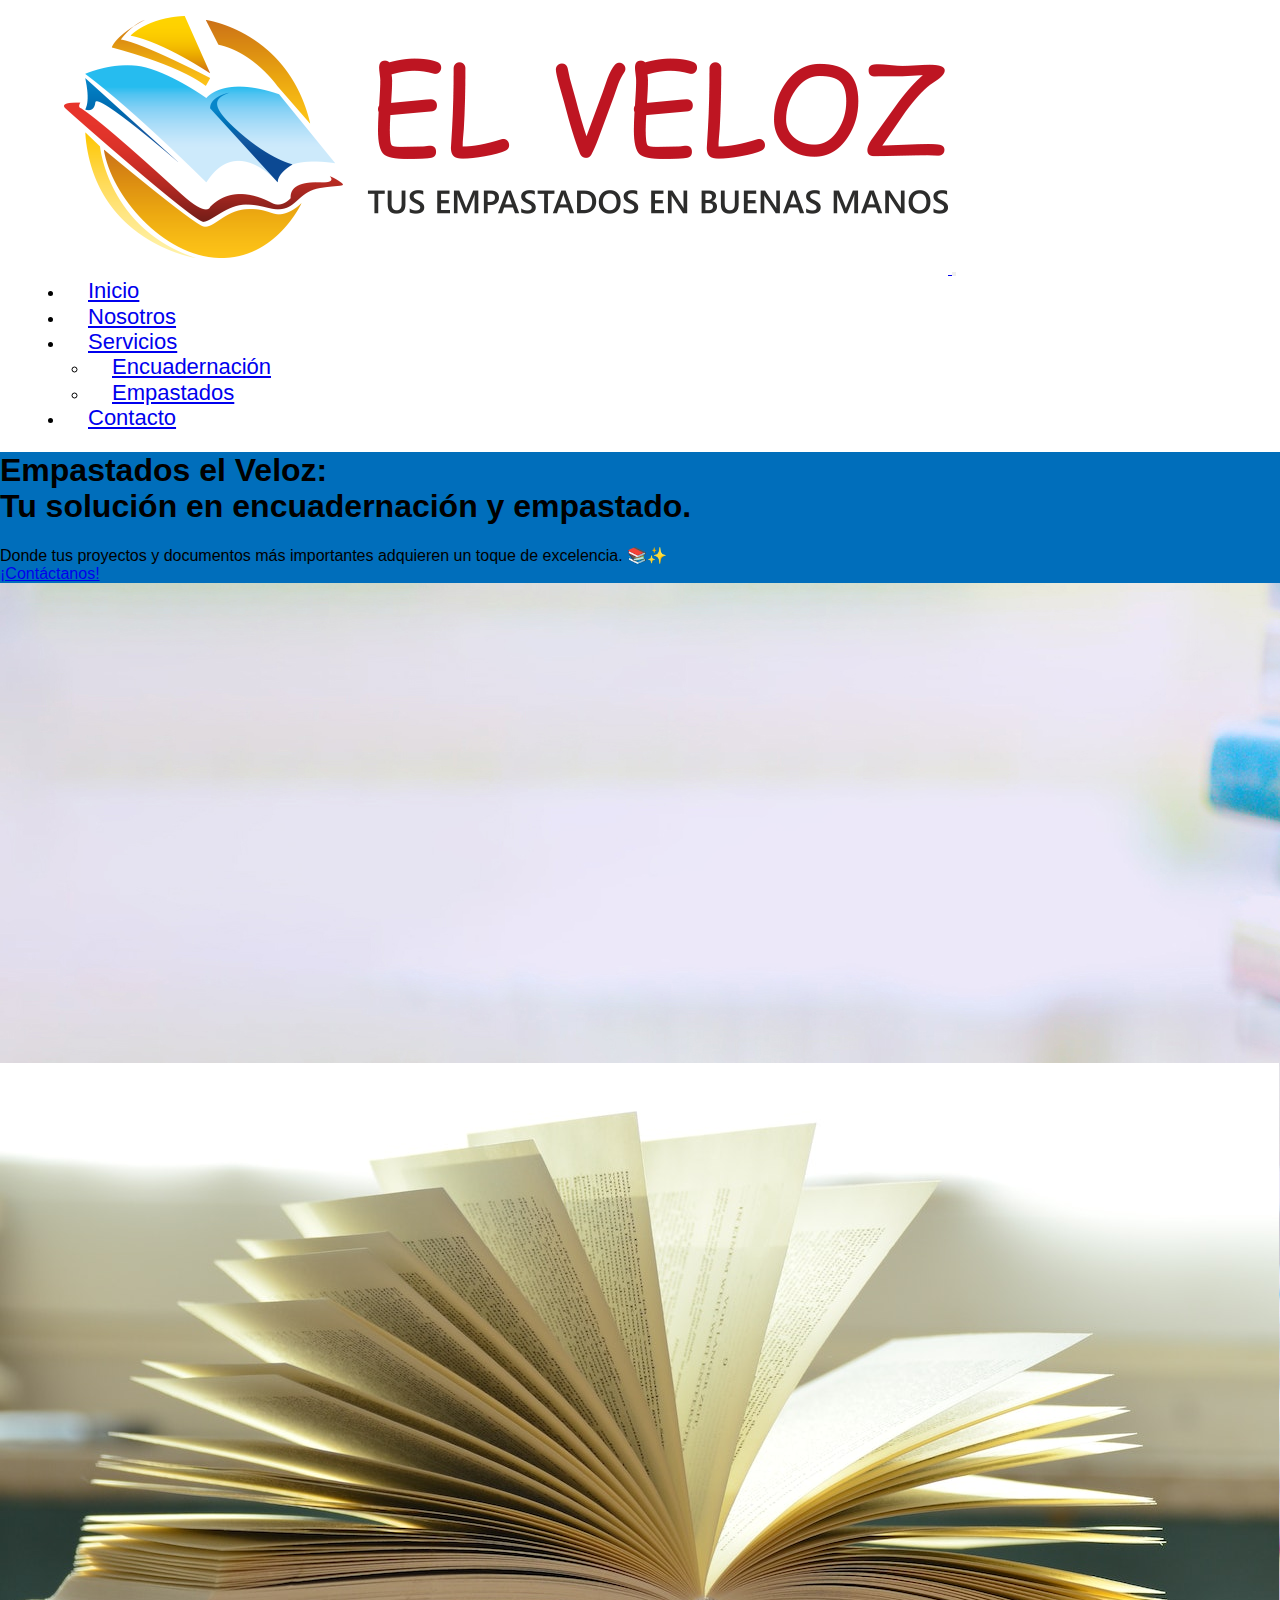
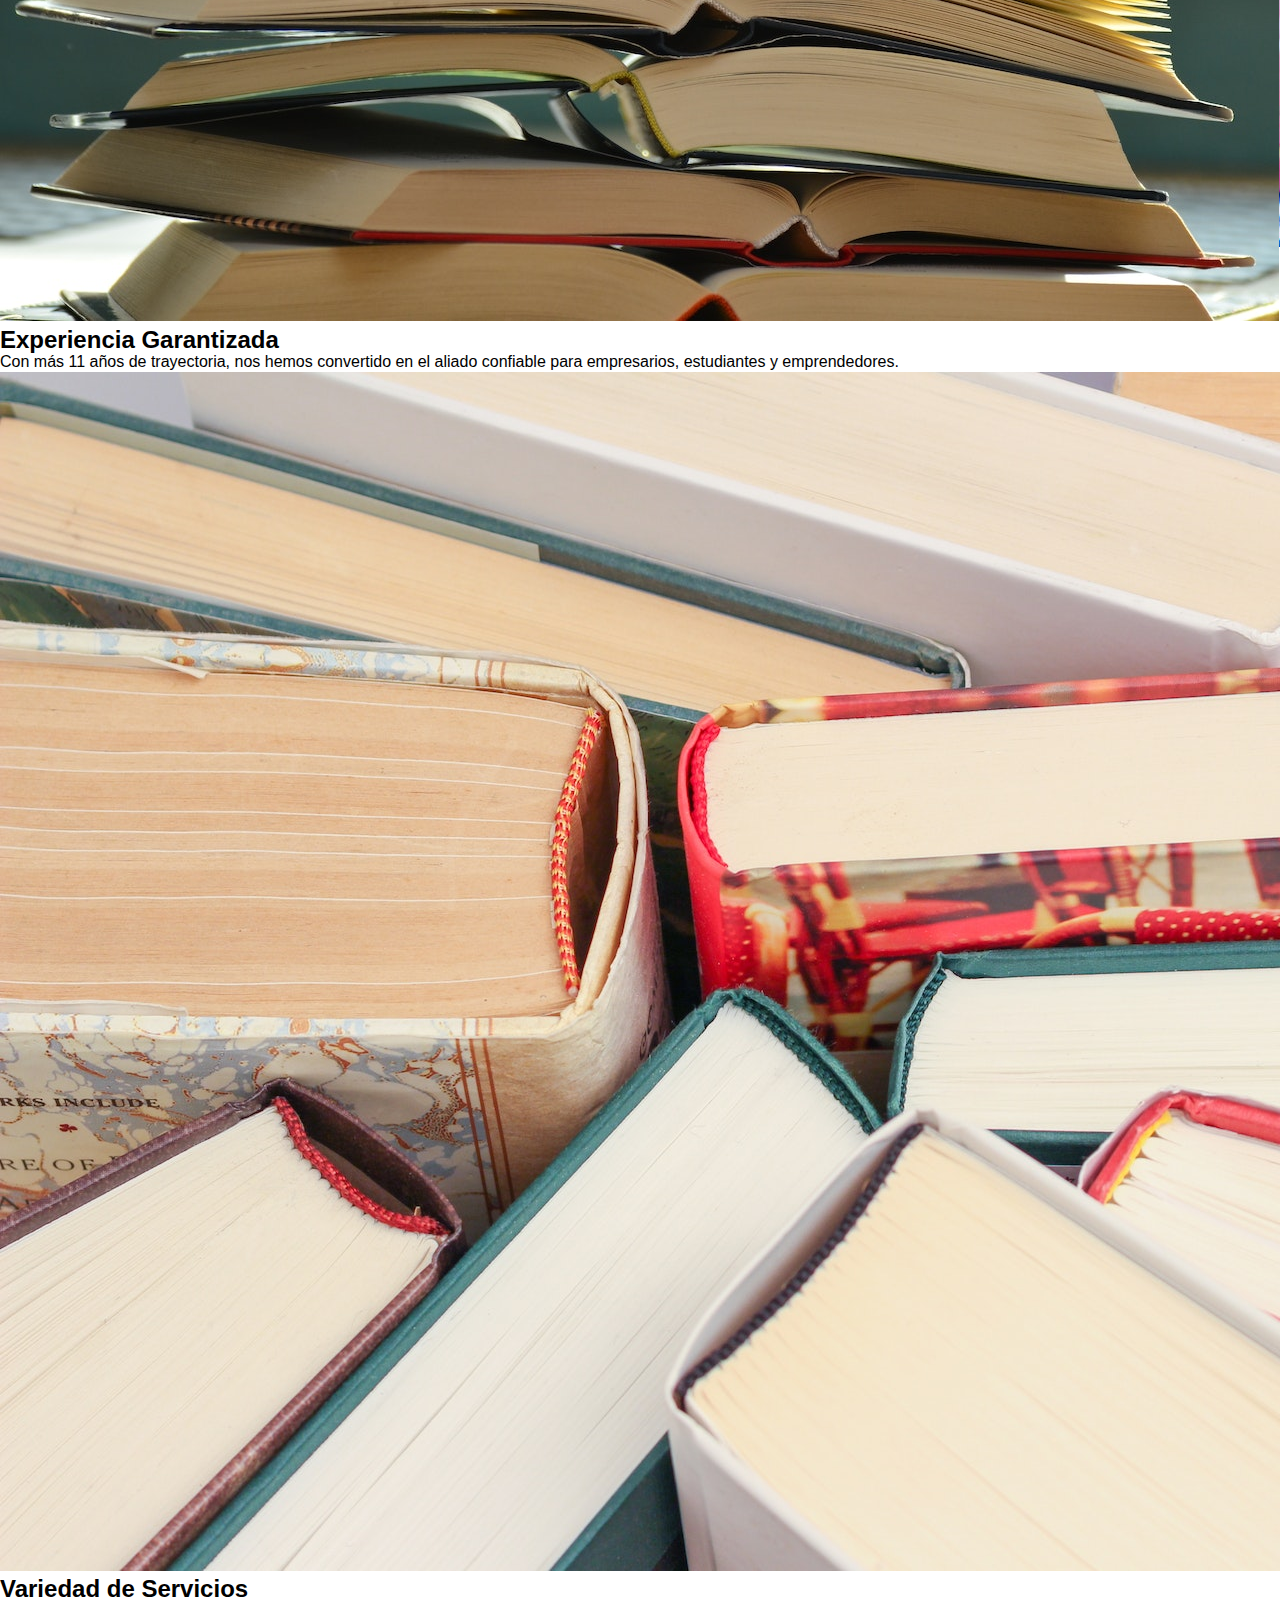
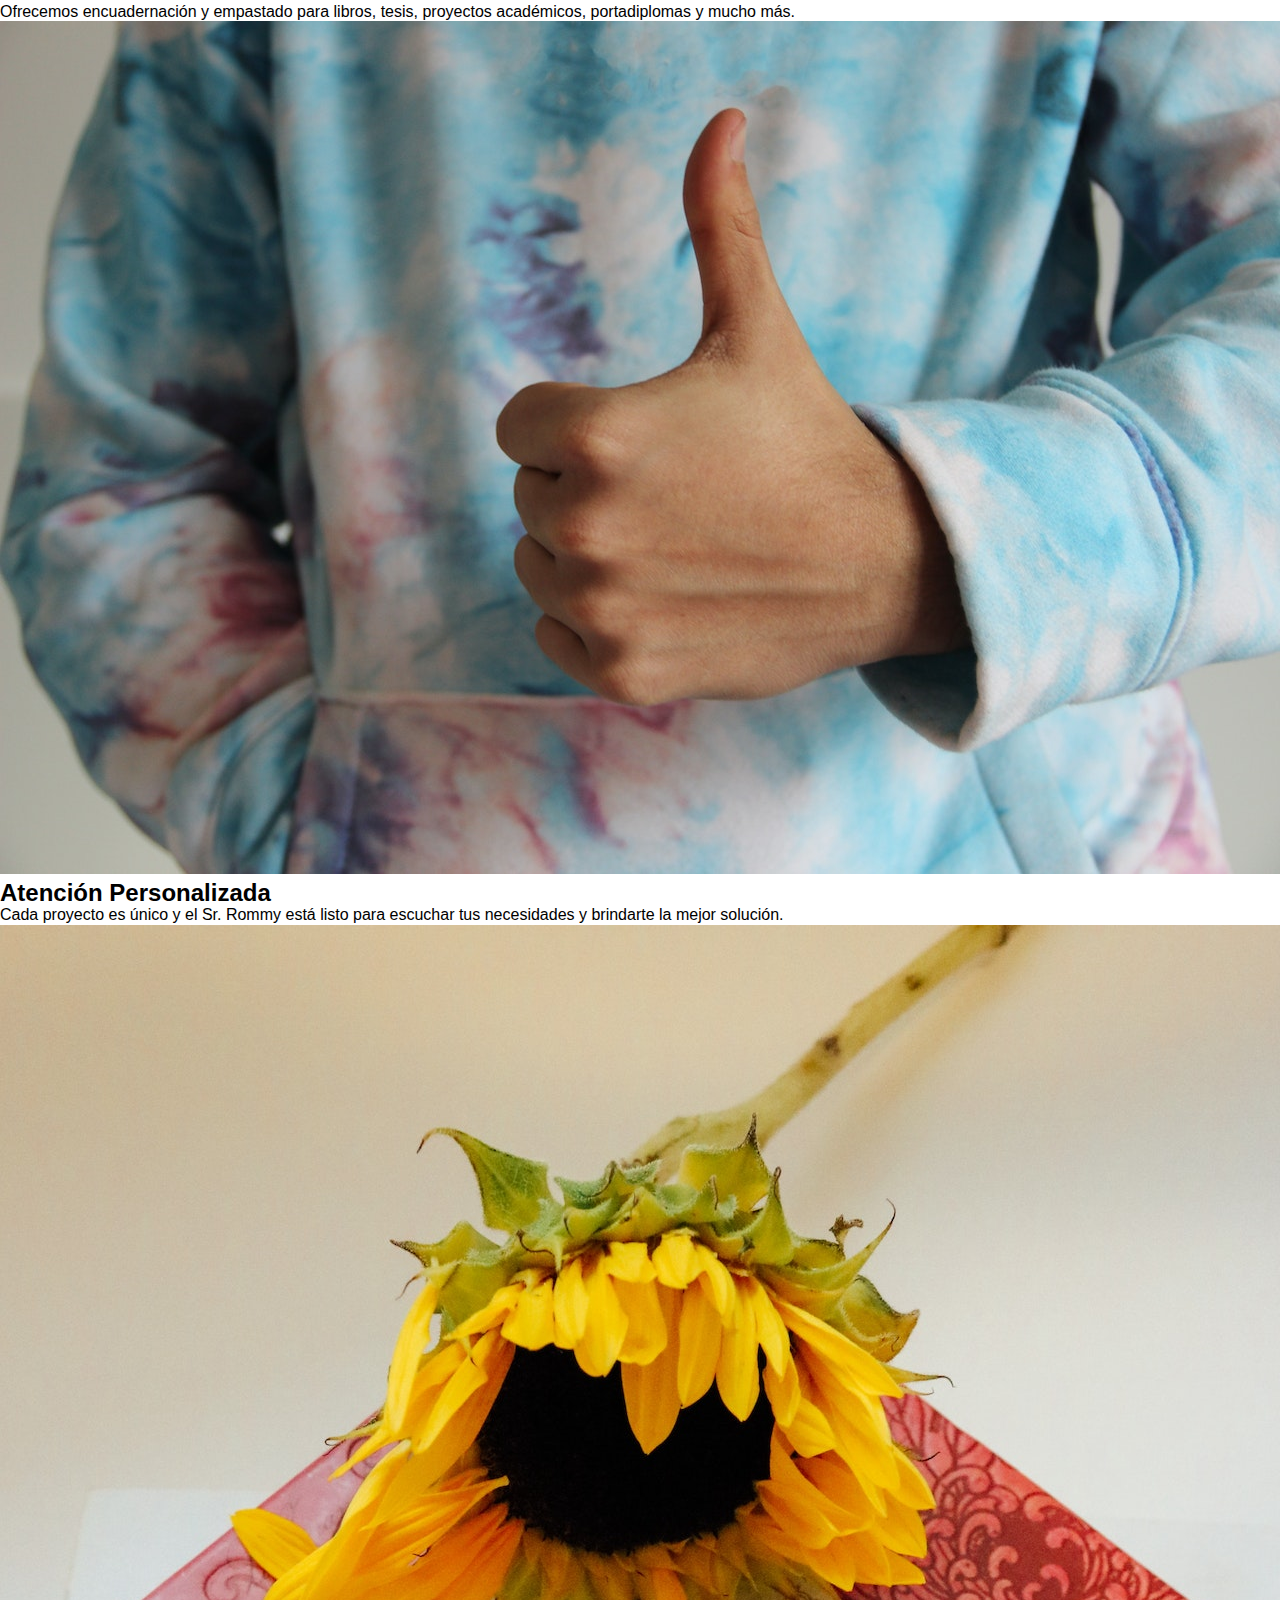
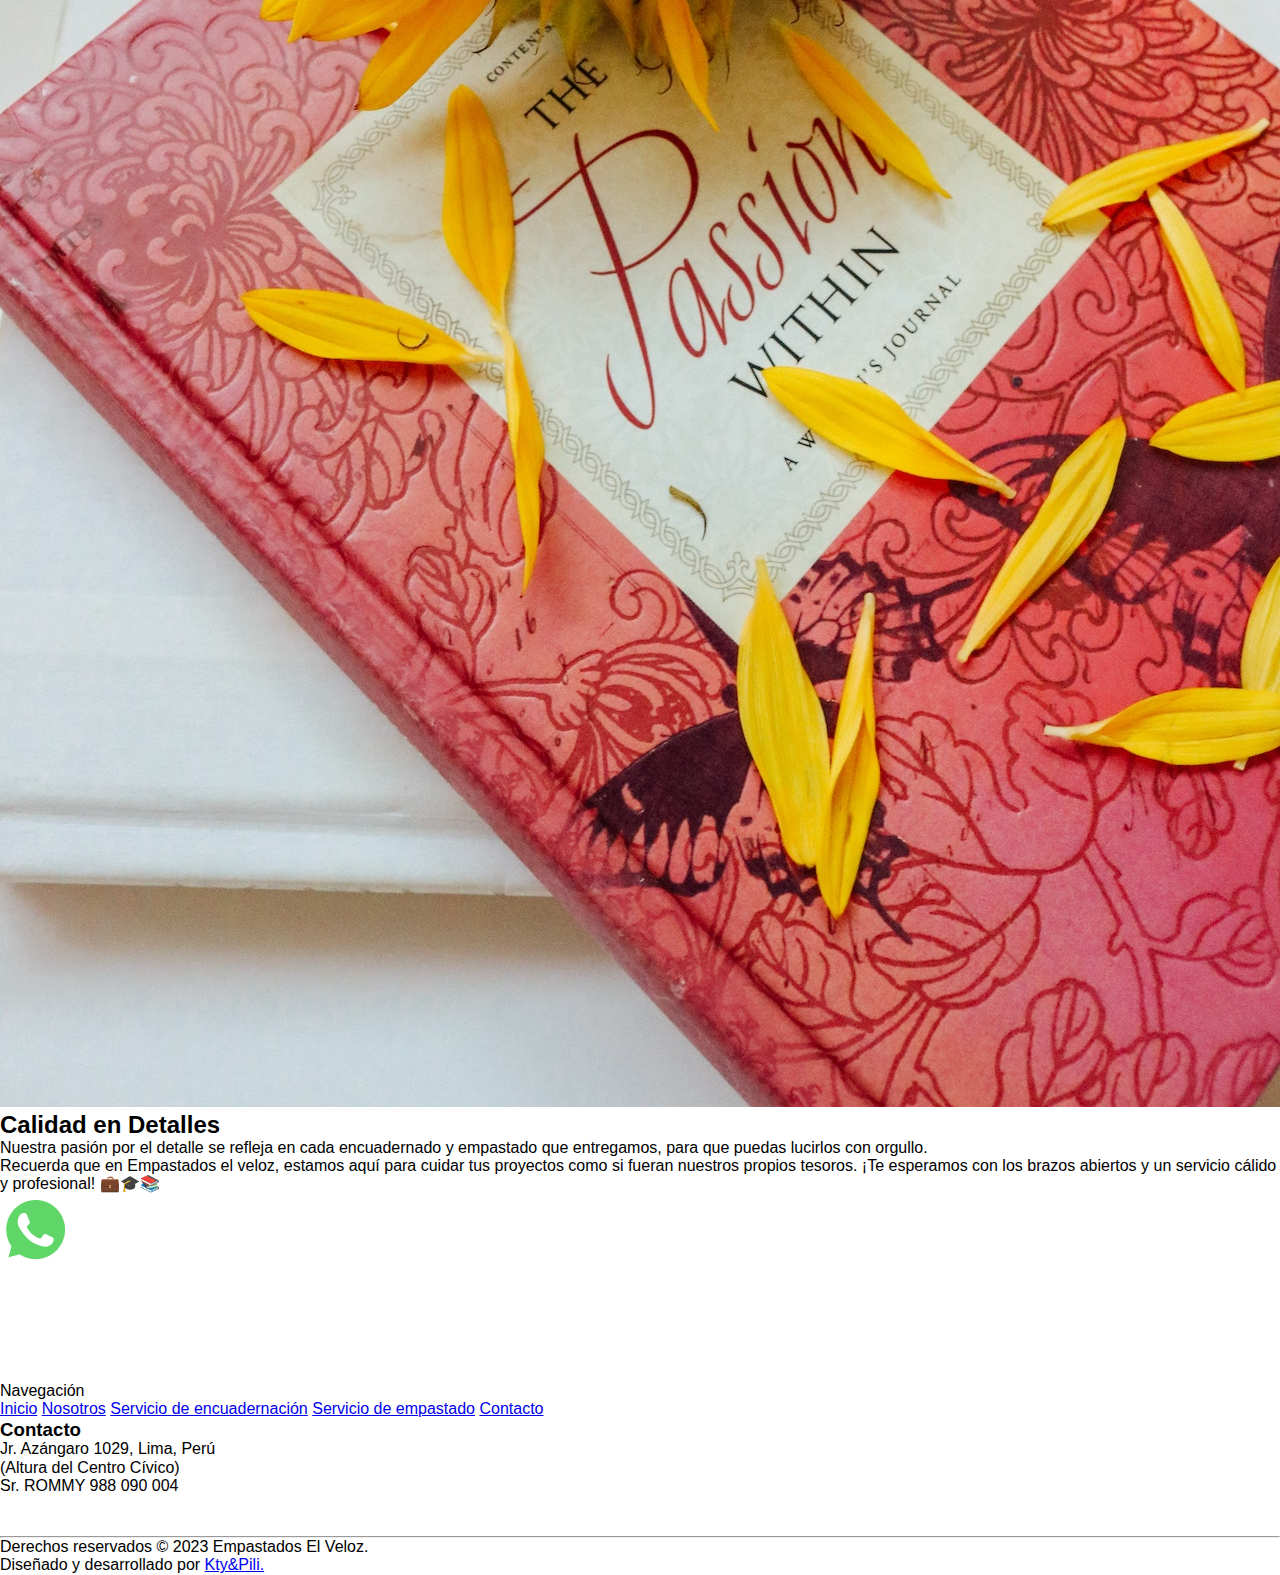
==== index.html @ 237e0767 "Mi primer test" ====
<!--👋😊 ¡Hola!
    Te saluda Katty Orellana del equipo de ktypili.com . Te invito a seguirnos en las redes sociales, búscanos como: @KtyPili 
-->
<!--Línea de prueba para GIT/ test-->
<!DOCTYPE html>
<html lang="es">
<head>
    <meta charset="UTF-8">
    <meta name="viewport" content="width=device-width, initial-scale=1.0"> <!--Esta línea indica su optimización para diferentes dispositivos señalados en las medias queries-->
    <title>Empastados EL VELOZ</title>
    <!--Solicitando que se cargue más rápido la hoja de estilo-->
    <link rel="preload" href="css/styles2.css" as="style">
    <!--Este es para copiar librerías de Font awesome-->
    <link rel="stylesheet" href="https://cdnjs.cloudflare.com/ajax/libs/font-awesome/6.4.0/css/all.min.css" integrity="sha512-iecdLmaskl7CVkqkXNQ/ZH/XLlvWZOJyj7Yy7tcenmpD1ypASozpmT/E0iPtmFIB46ZmdtAc9eNBvH0H/ZpiBw==" crossorigin="anonymous" referrerpolicy="no-referrer" />
    <!--CSS de Bootstrap inicia-->
    <link href="https://cdn.jsdelivr.net/npm/bootstrap@5.2.3/dist/css/bootstrap.min.css" rel="stylesheet" integrity="sha384-rbsA2VBKQhggwzxH7pPCaAqO46MgnOM80zW1RWuH61DGLwZJEdK2Kadq2F9CUG65" crossorigin="anonymous">
    <!--CSS de Bootstrap fin-->
    <!--Creando la etiqueta para el CSS-->
    <link rel="stylesheet" href="css/normalize.css">
    <link rel="stylesheet" href="css/styles2.css">
    <link rel="shortcut icon" href="images/Favicon.png">
</head>
<body>
    <nav class="navbar navbar-expand-sm navbar-light">
        <div class="container-fluid">
            <a class="navbar-brand" href="index.html">
                <img src="images/Logo_ElVELOZ_color.png" alt="Logo de Empastados EL VELOZ a full color" class="logo">
            </a>
            <button class="navbar-toggler" type="button" data-bs-toggle="collapse" data-bs-target="#collapsibleNavbar">
                <span class="navbar-toggler-icon"></span>
            </button>
            <div class="collapse navbar-collapse d-flexs justify-content-end" id="collapsibleNavbar">
                <ul class="navbar-nav">
                    <li class="nav-item">
                        <a href="index.html" class="nav-link navbar1__paginas__a">Inicio</a>
                    </li>
                    <li class="nav-item">
                        <a a href="pages/nosotros.html" class="nav-link navbar1__paginas__a">Nosotros</a>
                    </li>
                    <li class="nav-item dropdown">
                        <a class="nav-link dropdown-toggle" href="#" role="button" data-bs-toggle="dropdown">Servicios</a>
                        <ul class="dropdown-menu">
                        <li><a href="pages/encuadernados.html" class="dropdown-item">Encuadernación</a></li>
                        <li><a href="pages/empastados.html" class="dropdown-item">Empastados</a></li>
                        </ul>
                    </li>
                    <li class="nav-item">
                        <a href="pages/contacto.html" class="nav-link">Contacto</a>
                    </li>  
                </ul>
            </div>
        </div>
    </nav>
    <!--Este irá para el banner de las páginas-->
    <!-- <header class="cabecera d-flex align-items-center container-fluid"> -->
    <header class="cabecera d-flex align-items-center">
        <div class="cabecera__grupo d-flex position-relative">
            <!-- <div class="col-md-7"> -->
            <div class="d-flex align-content-center text-light position-absolute">
                <div class="cabecera__cta align-content-center text-light">
                    <h1 class="mb-3">Empastados <span class="mayusculas">el Veloz:</span><br> Tu solución en encuadernación y empastado.</h1>
                    <p class="mb-3">Donde tus proyectos y documentos más importantes adquieren un toque de excelencia. 📚✨</p>
                    <a href="pages/contacto.html" class="btn btn-primary">¡Contáctanos!</a>
                </div>
            </div>
            <div class="cabecera__imag col-md-12">
                <div class="d-flex justify-content-center align-items-center">
                    <img src="images/Imag_Inicio_1b.jpg" alt="Torre de libros" class="img-fluid">
                </div>
            </div>
        </div>
    </header>

    <!--
    <header class="cabecera d-flex align-item-center">
        <div class="cabecera__cta">
            <h1>Empastados <Span class="mayusculas">el Veloz:</Span><br> Tu solución en encuadernación y empastado.</h1>
            <p>Donde tus proyectos y documentos más importantes adquieren un toque de excelencia. 📚✨</p>
            <a href="pages/contacto.html">¡Contáctanos!</a>
        </div>
        <div>
            <img src="images/Imag_Inicio_1b.jpg" alt="Torre de libros" class="">
        </div>
    </header>
-->

    <!----------------------->
    <!--Contenido principal-->
    <main class="screen-768">
        <section class="experiencia screen-320">
            <div class="experiencia__imag screen-320"><img src="images/Imag_Inicio_2.jpg" alt="Libro con páginas abiertas."></div>
            <section class="experiencia__desc screen-768 screen-320">
                <h2>Experiencia Garantizada</h2>
                <p>Con más <span>11 años de trayectoria,</span> nos hemos convertido en el <span>aliado confiable para empresarios, estudiantes y emprendedores.</span></p>
            </section>            
        </section>
        <section class="experiencia screen-320">
            <div class="experiencia__imag screen-320"><img src="images/Imag_Inicio_3.jpg" alt="Vista superior de varios libros."></div>
            <section class="experiencia__desc screen-768 screen-320">
                <h2>Variedad de Servicios</h2>
                <p>Ofrecemos <span>encuadernación y empastado</span> para libros, tesis, proyectos académicos, portadiplomas y mucho más.</p>
            </section>
        </section>
        <section class="experiencia screen-320">
            <div class="experiencia__imag screen-320"><img src="images/Imag_Inicio_4.jpg" alt="Una mano con el pulgar arriba, con gesto de me gusta."></div>
            <section class="experiencia__desc screen-768 screen-320">
                <h2>Atención Personalizada</h2>
                <p>Cada proyecto es único y <span>el <span class="mayusculas">Sr. Rommy</span> está listo para escuchar</span> tus necesidades y brindarte la mejor solución.</p>
            </section>
        </section>
        <section class="experiencia screen-320">
            <div class="experiencia__imag screen-320"><img src="images/Imag_Inicio_5.jpg" alt="Un libro titulado pasión, y sobre ello hay un girasol."></div>
            <section class="experiencia__desc screen-768 screen-320">
                <h2>Calidad en Detalles</h2>
                <p>Nuestra pasión por el detalle <span>se refleja en cada encuadernado y empastado que entregamos,</span> para que puedas lucirlos con orgullo.</p>
            </section>
        </section>
    </main>
    <!----------------------->
    <!--Otra sección-->
    <section class="frase">
        <p>Recuerda que en <span>Empastados <span class="mayusculas">el veloz,</span></span> estamos aquí para <span>cuidar tus proyectos como si fueran nuestros propios tesoros.</span> ¡Te esperamos con los brazos abiertos y un servicio cálido y profesional! 💼🎓📚</p>
    </section>
    <!----------------------->
    <!--Pie de página-->
    <footer>
        <a href="https://wa.link/a9kzv6" class="whatsapp" target="_blank">
            <img src="images/WhatsApp.png" alt="Ícono para WhatsApp">
        </a>
        <a href="#" class="subir">
            <i class="fa-solid fa-chevron-up"></i>
        </a>
        <div class="columnas screen-768">
            <section class="columnas__section">
                <img src="images/Logo_ElVELOZ_blanco.png" alt="Logo de Empastados EL VELOZ en color blanco" width="210px" class="logo screen-768">
            </section>
            <section class="columnas__section">
                <p><span class="mayusculas">Navegación</span></p>
                <nav class="columnas__section__navbar">
                    <a href="index.html">Inicio</a>
                    <a href="pages/nosotros.html">Nosotros</a>
                    <a href="pages/encuadernados.html">Servicio de encuadernación</a>
                    <a href="pages/empastados.html">Servicio de empastado</a>
                    <a href="pages/contacto.html">Contacto</a>
                </nav>
            </section> 
            <section class="columnas__section contacto-navbar">
                <div class="columnas__section__contact">
                    <h3><span class="mayusculas">Contacto</span></h3>
                    <p>Jr. Azángaro 1029, Lima, Perú<br>
                    (Altura del Centro Cívico) <br>
                    <span class="mayusculas normal">Sr. ROMMY</span> 988 090 004</p>
                </div>
                <div>
                    <nav class="columnas__section__navbar2">
                        <a href="https://www.facebook.com/empastadoselveloz" target="_blank"><img src="images/RRSS_Facebook.png" alt="Logo de la red social Facebook"></a>
                        <a href="https://www.linkedin.com/company/empastados-el-veloz/" target="_blank"><img src="images/RRSS_LinkedIn.png" alt="Logo de la red social LinkedIn"></a>
                        <a href="https://www.tiktok.com/@empastadoselveloz" target="_blank"><img src="images/RRSS_TikTok.png" alt="Logo de la red social TikTok"></a>
                        <a href="https://www.instagram.com/empastadoselveloz/" target="_blank"><img src="images/RRSS_Instagram.png" alt="Logo de la red social Instagram"></a>
                        <a href="https://twitter.com/EmpElVeloz" target="_blank"><img src="images/RRSS_Twitter2.png" alt="Logo de la red social Twitter"></a>
                        <a href="https://www.threads.net/@empastadoselveloz" target="_blank"><img src="images/RRSS_Threads.png" alt="Logo de la red social Threads"></a>
                    </nav>
                </div>
            </section>
        </div>
        <hr class="linea__horizontal">
    </footer>
    <section class="final">
        <p class="final__copyright">Derechos reservados <span>© 2023 Empastados <span class="mayusculas">El Veloz.</span></span></p>
        <p class="final__por">Diseñado y desarrollado por <a href="https://linktr.ee/ktypili" target="_blank"><span class="mayusculas">Kty&Pili.</span></a></p>
    </section>
    <!--JS de Bootstrap inicia-->
    <script src="https://cdn.jsdelivr.net/npm/bootstrap@5.2.3/dist/js/bootstrap.bundle.min.js" integrity="sha384-kenU1KFdBIe4zVF0s0G1M5b4hcpxyD9F7jL+jjXkk+Q2h455rYXK/7HAuoJl+0I4" crossorigin="anonymous"></script>
    <!--JS de Bootstrap fin-->
</body>
</html>
---- css/styles2.css ----
:root{
    /*Colores*/
    --color-azul: #006EBB;
    --color-verde1: #099138;
    --color-verde2: #00B883;
    --color-oscuro: #113234;
    --color-oscuro2: #2F676A;
    --color-gris1: #7EA7AA;
    --color-gris2: #C7D9DA;
    --color-claro1: #EFF3F5;
    --color-claro2: #FFFFFF;
    /*Este es uno de los gradientes usados en botones para hover*/
    --gradiente: linear-gradient(to top, var(--color-verde2), var(--color-azul));
    /*Color con transparencia*/
    --color-oscuro2-transparencia: #2f676a85;
    --color-azul-transparencia: #006dbbc4;
    /*Otras variables*/
    --margen-lateral: 8%;
    --margen-lateral2: 5%;
    --altura-linea: 120%;
    --altura-linea2: 150%;
    --altura-header: 10.5rem;
    --altura-header2: 8.6rem;
    --altura-header3: 8rem;
}

/*Fuentes principales*/
@import url('https://fonts.googleapis.com/css2?family=Fira+Sans:wght@400;500;600;700&display=swap');
/*font-family: 'Fira Sans', sans-serif;*/
/*Fira Sans--> Regular(400), Medium(500), Semibold(600), Bold(700)*/

*{
    margin: 0;
    padding: 0;
    font-family: 'Fira Sans', sans-serif;
    box-sizing: border-box;
}

/*--------------------------------------------*/
/*Recomendación de usar los códigos de font-size de HTML y BODY para los proyectos, por su facilidad de adptabilidad en diversos proyectos en cuanto al tamaño de textos*/
html{
    font-size: 62.5%;
    scroll-behavior: smooth; /*Permite scrollear de forma suave al dar clic al botón SUBIR*/
}
body{
    font-size: 16px; /*1rem = 10px*/
}

/*--------------------------------------------*/
/*NAVBAR*/
.navbar {
    background-color: var(--color-claro2) !important;
    padding-left: var(--margen-lateral2);
    padding-right: var(--margen-lateral2);
}
.navbar-brand {
    height: 10.5rem !important;
}
.logo {
    height: 100%;
    padding: 1.6rem 0 1.6rem 0;
}
.navbar-nav li{
    padding: 0 2.4rem;
}
.nav-item .nav-link {
    font-size: 2.2rem;
}
.dropdown-item {
    font-size: 2.2rem;
}

/*--------------------------------------------*/
/*Parte del header*/
.cabecera {
    width: 100%;
    padding: 0;
}
.cabecera__grupo {
    margin: 0;
    background-color: var(--color-azul);
}

.cabecera__imag {
    height: 48rem;
}

/*--------------------------------------------*/
/*Inicia las media Queries*/

@media only screen and (max-width: 320px){
}

@media only screen and (max-width: 480px){
}

@media only screen and (max-width: 768px){
}

@media only screen and (max-width: 1024px){
}
---- css/styles2.css ----
:root{
    /*Colores*/
    --color-azul: #006EBB;
    --color-verde1: #099138;
    --color-verde2: #00B883;
    --color-oscuro: #113234;
    --color-oscuro2: #2F676A;
    --color-gris1: #7EA7AA;
    --color-gris2: #C7D9DA;
    --color-claro1: #EFF3F5;
    --color-claro2: #FFFFFF;
    /*Este es uno de los gradientes usados en botones para hover*/
    --gradiente: linear-gradient(to top, var(--color-verde2), var(--color-azul));
    /*Color con transparencia*/
    --color-oscuro2-transparencia: #2f676a85;
    --color-azul-transparencia: #006dbbc4;
    /*Otras variables*/
    --margen-lateral: 8%;
    --margen-lateral2: 5%;
    --altura-linea: 120%;
    --altura-linea2: 150%;
    --altura-header: 10.5rem;
    --altura-header2: 8.6rem;
    --altura-header3: 8rem;
}

/*Fuentes principales*/
@import url('https://fonts.googleapis.com/css2?family=Fira+Sans:wght@400;500;600;700&display=swap');
/*font-family: 'Fira Sans', sans-serif;*/
/*Fira Sans--> Regular(400), Medium(500), Semibold(600), Bold(700)*/

*{
    margin: 0;
    padding: 0;
    font-family: 'Fira Sans', sans-serif;
    box-sizing: border-box;
}

/*--------------------------------------------*/
/*Recomendación de usar los códigos de font-size de HTML y BODY para los proyectos, por su facilidad de adptabilidad en diversos proyectos en cuanto al tamaño de textos*/
html{
    font-size: 62.5%;
    scroll-behavior: smooth; /*Permite scrollear de forma suave al dar clic al botón SUBIR*/
}
body{
    font-size: 16px; /*1rem = 10px*/
}

/*--------------------------------------------*/
/*NAVBAR*/
.navbar {
    background-color: var(--color-claro2) !important;
    padding-left: var(--margen-lateral2);
    padding-right: var(--margen-lateral2);
}
.navbar-brand {
    height: 10.5rem !important;
}
.logo {
    height: 100%;
    padding: 1.6rem 0 1.6rem 0;
}
.navbar-nav li{
    padding: 0 2.4rem;
}
.nav-item .nav-link {
    font-size: 2.2rem;
}
.dropdown-item {
    font-size: 2.2rem;
}

/*--------------------------------------------*/
/*Parte del header*/
.cabecera {
    width: 100%;
    padding: 0;
}
.cabecera__grupo {
    margin: 0;
    background-color: var(--color-azul);
}

.cabecera__imag {
    height: 48rem;
}

/*--------------------------------------------*/
/*Inicia las media Queries*/

@media only screen and (max-width: 320px){
}

@media only screen and (max-width: 480px){
}

@media only screen and (max-width: 768px){
}

@media only screen and (max-width: 1024px){
}
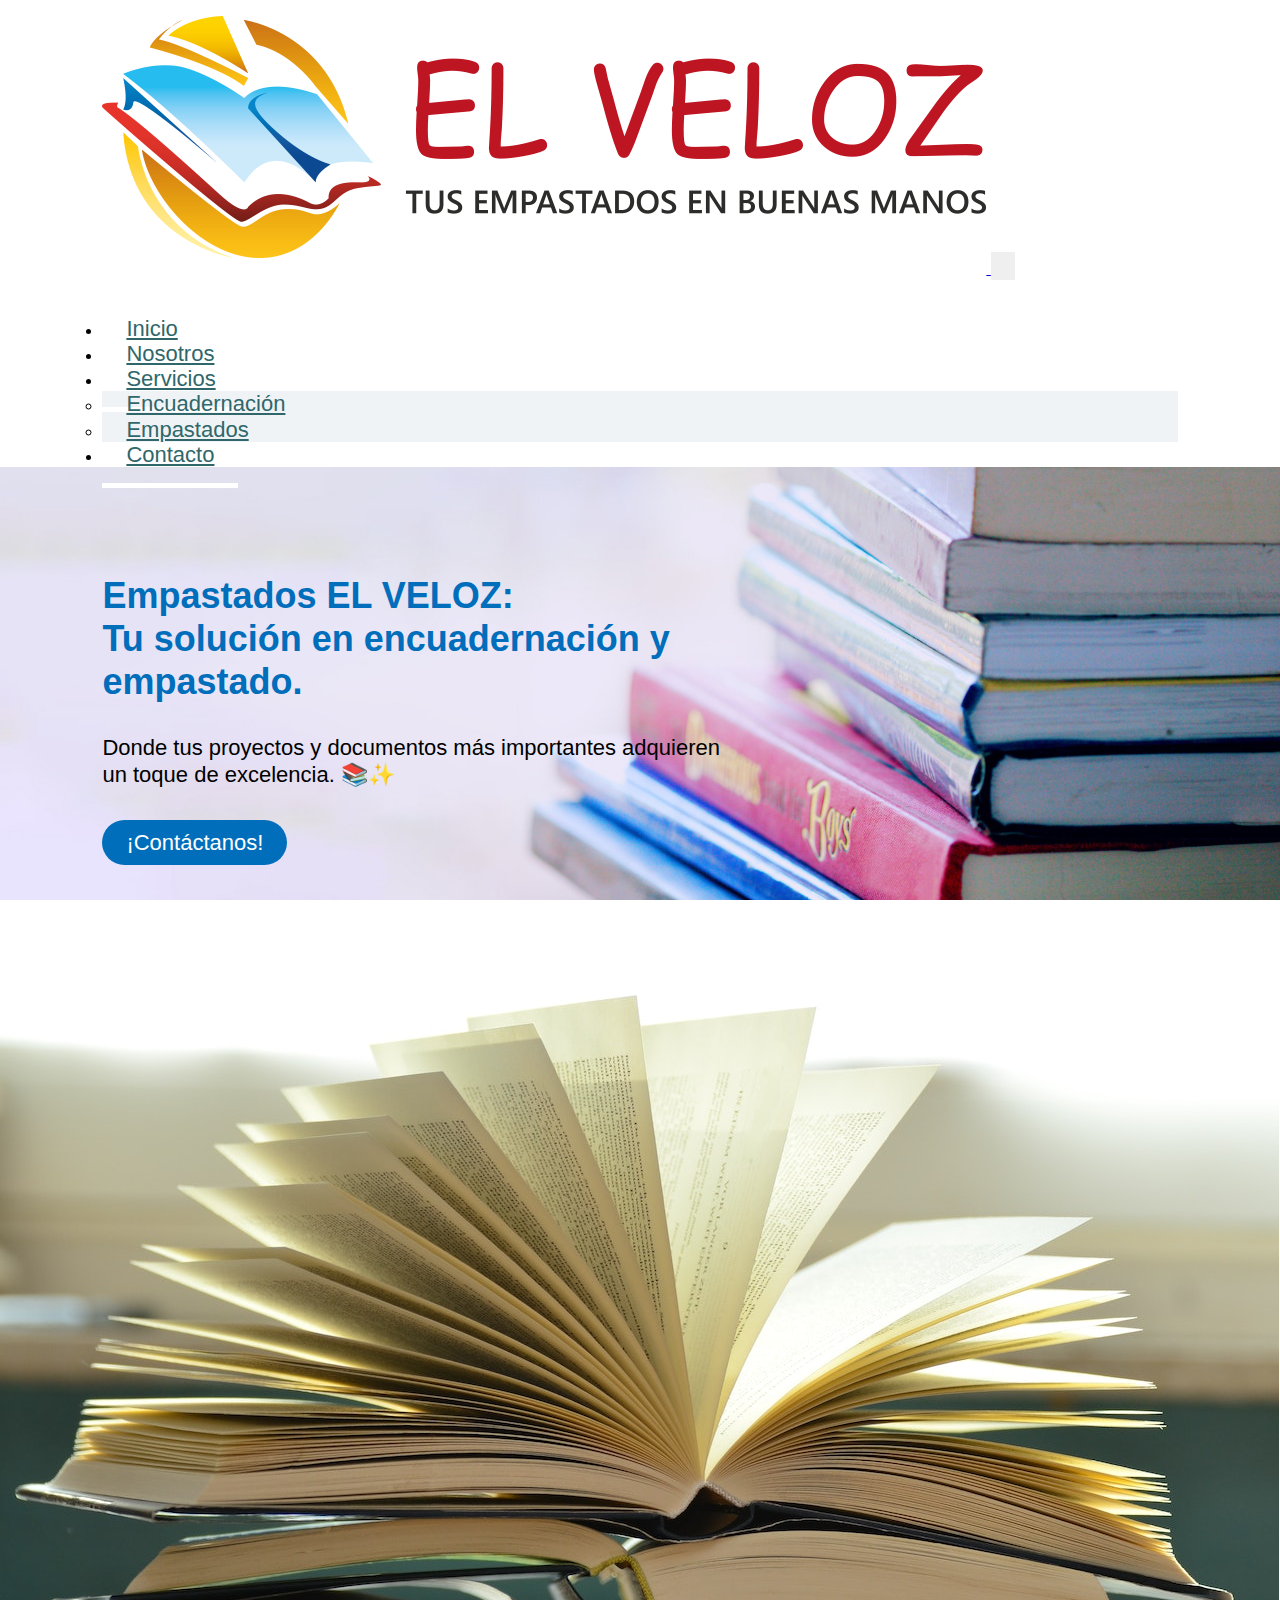
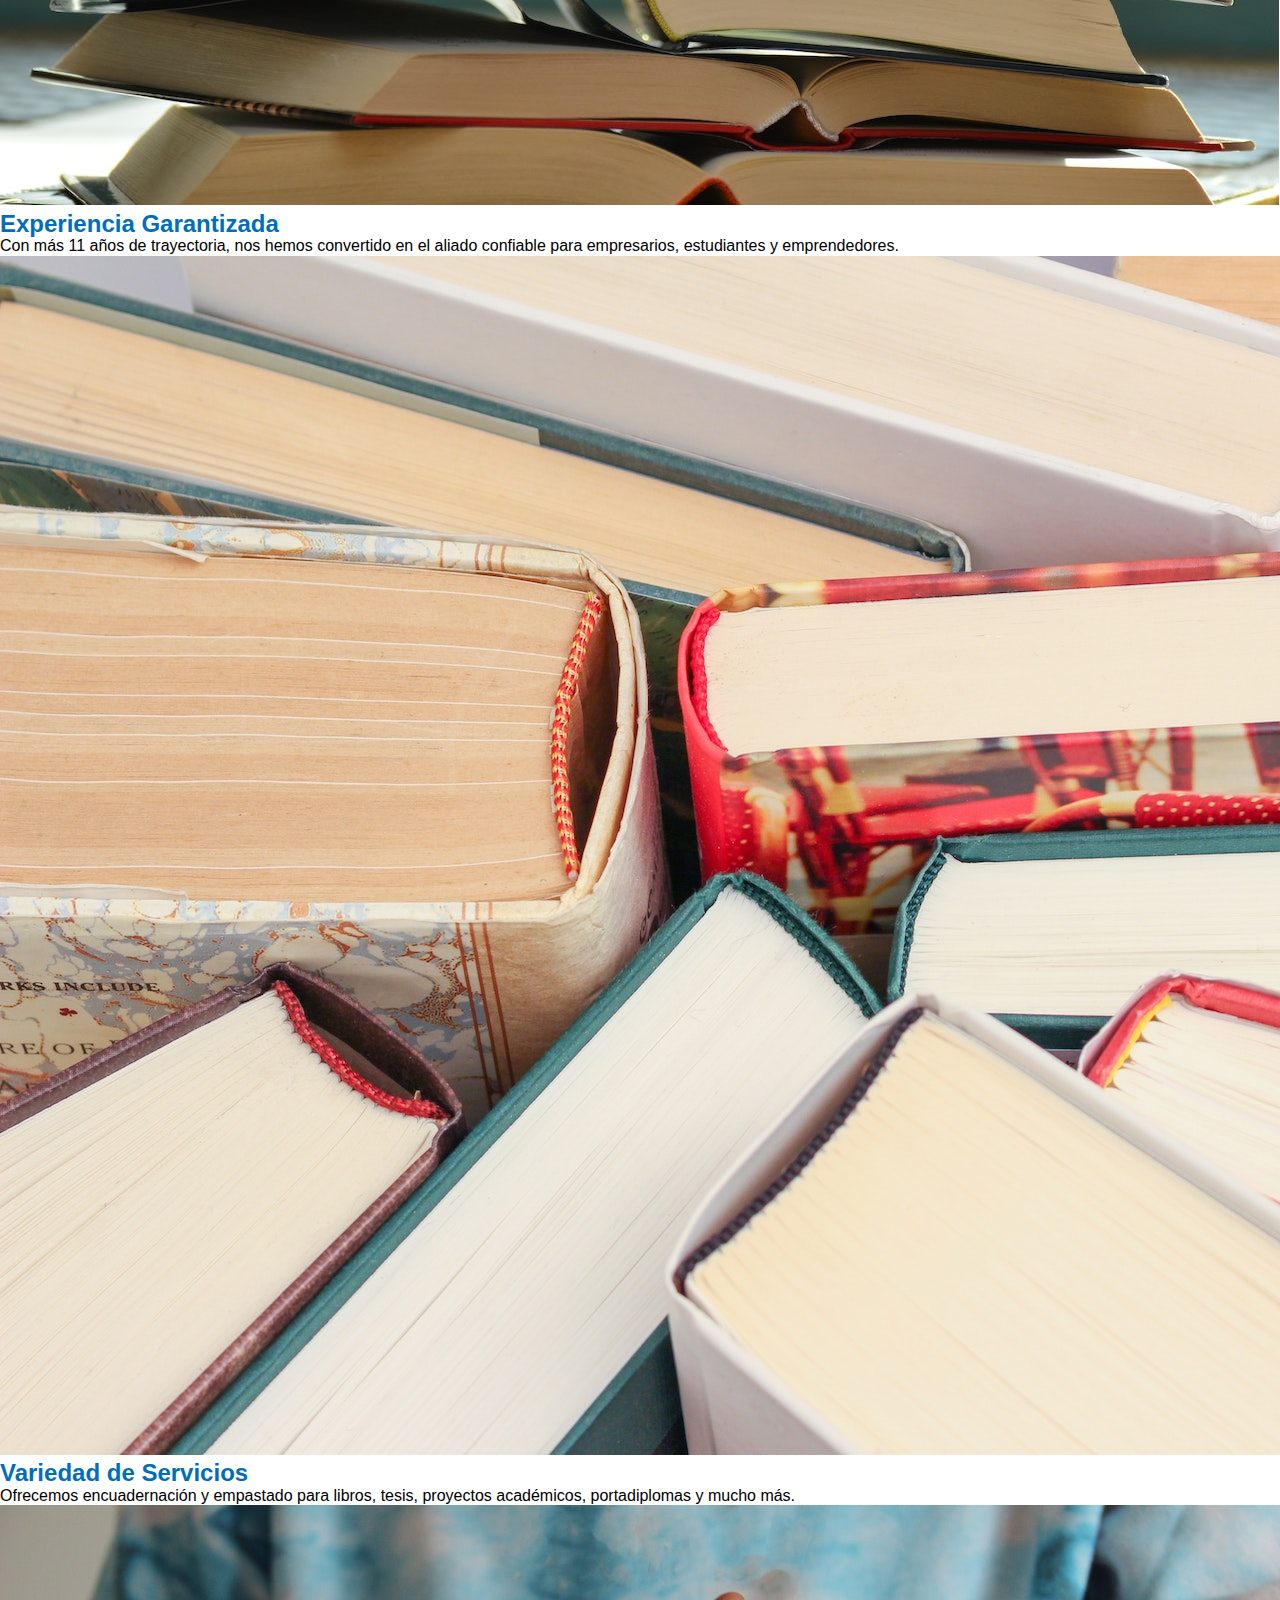
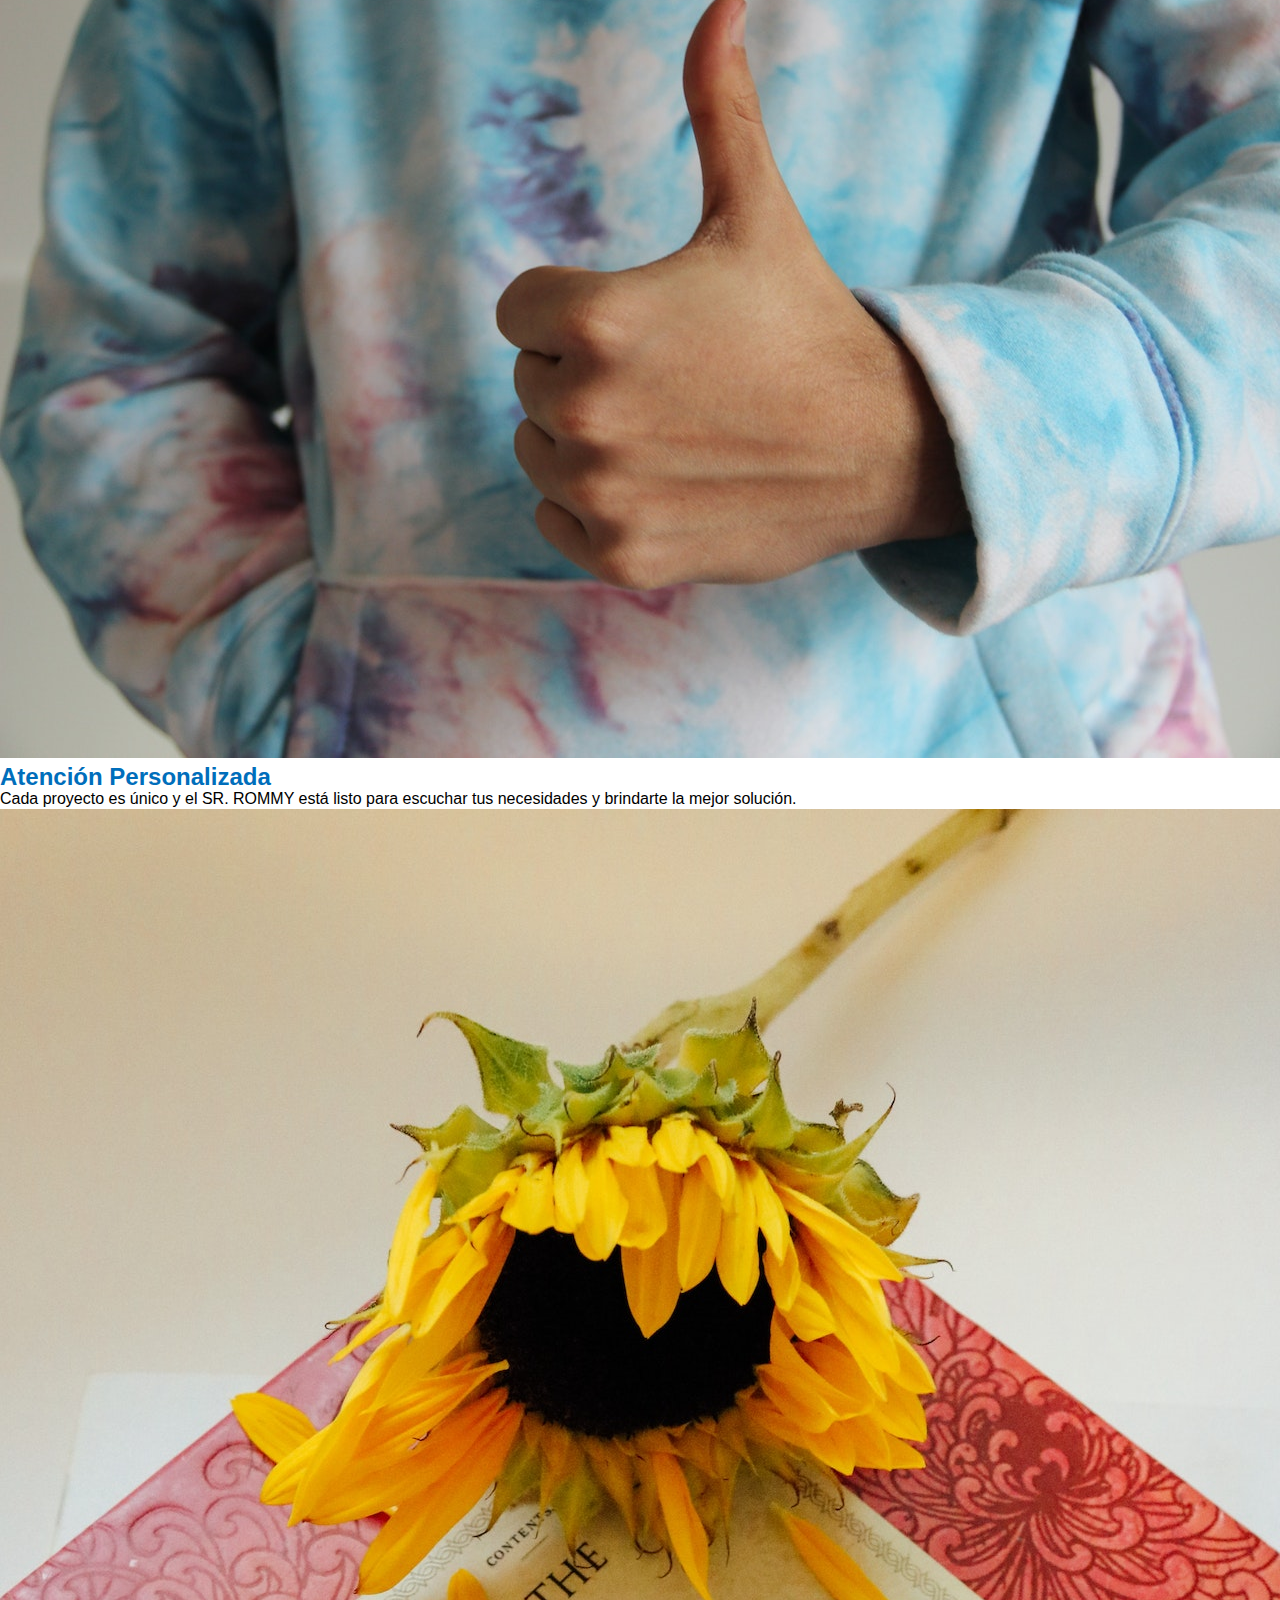
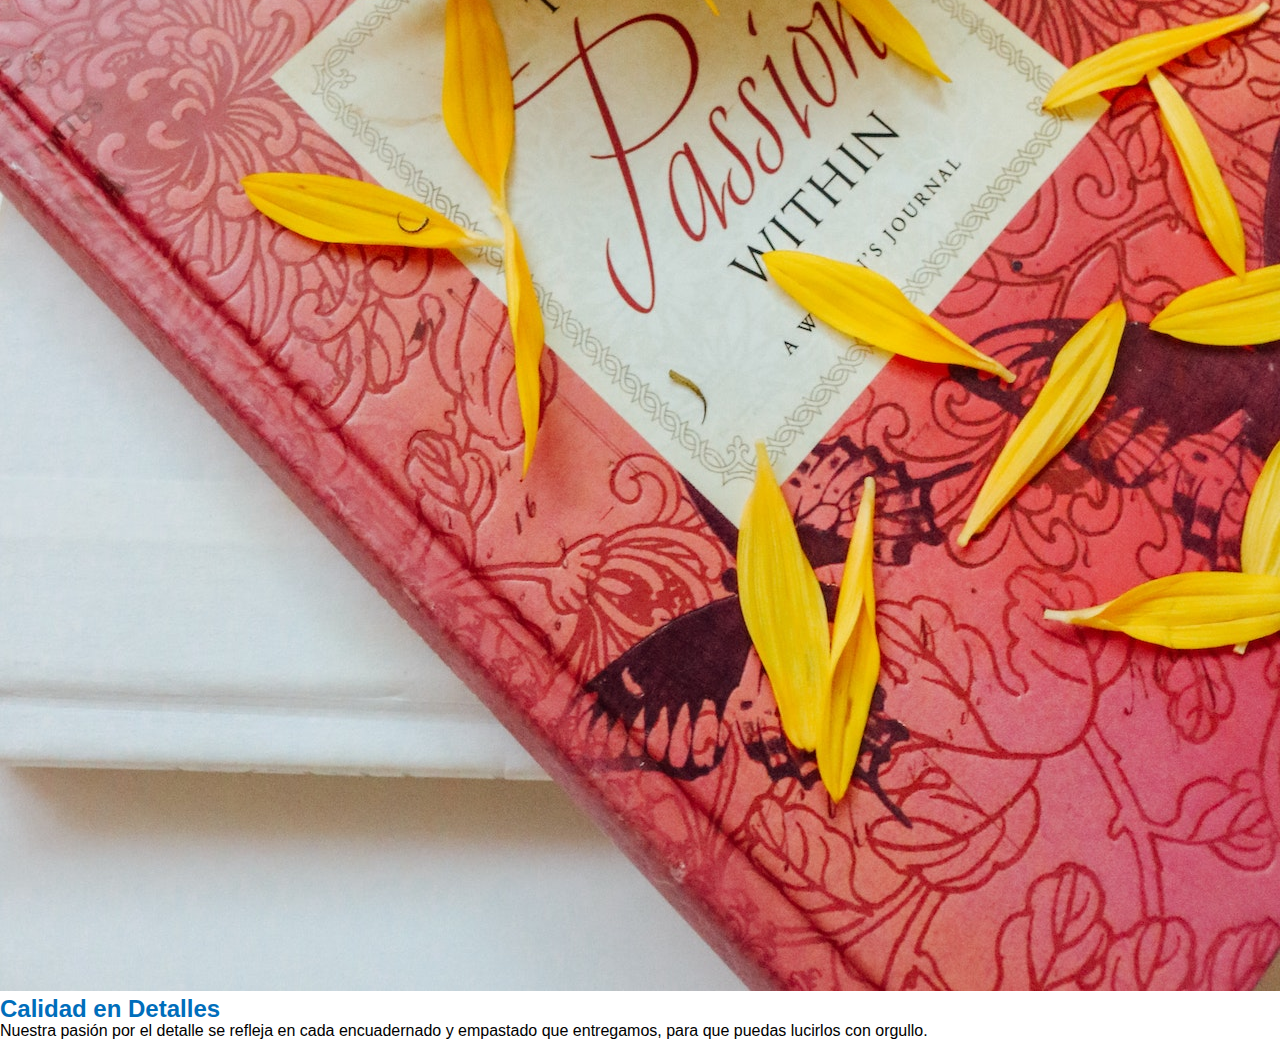
==== commit ad53dda2: "Sección experiencias / Previo a dar formato" ====
--- a/index.html
+++ b/index.html
@@ -12,25 +12,26 @@
     <link rel="preload" href="css/styles2.css" as="style">
     <!--Este es para copiar librerías de Font awesome-->
     <link rel="stylesheet" href="https://cdnjs.cloudflare.com/ajax/libs/font-awesome/6.4.0/css/all.min.css" integrity="sha512-iecdLmaskl7CVkqkXNQ/ZH/XLlvWZOJyj7Yy7tcenmpD1ypASozpmT/E0iPtmFIB46ZmdtAc9eNBvH0H/ZpiBw==" crossorigin="anonymous" referrerpolicy="no-referrer" />
-    <!--CSS de Bootstrap inicia-->
+    <!--Bootstrap inicia-->
     <link href="https://cdn.jsdelivr.net/npm/bootstrap@5.2.3/dist/css/bootstrap.min.css" rel="stylesheet" integrity="sha384-rbsA2VBKQhggwzxH7pPCaAqO46MgnOM80zW1RWuH61DGLwZJEdK2Kadq2F9CUG65" crossorigin="anonymous">
-    <!--CSS de Bootstrap fin-->
+    <!--Bootstrap fin-->
     <!--Creando la etiqueta para el CSS-->
     <link rel="stylesheet" href="css/normalize.css">
     <link rel="stylesheet" href="css/styles2.css">
     <link rel="shortcut icon" href="images/Favicon.png">
 </head>
 <body>
-    <nav class="navbar navbar-expand-sm navbar-light">
+    <nav class="navbar1 navbar navbar-expand-lg navbar-light md">
         <div class="container-fluid">
             <a class="navbar-brand" href="index.html">
-                <img src="images/Logo_ElVELOZ_color.png" alt="Logo de Empastados EL VELOZ a full color" class="logo">
+                <img src="images/Logo_ElVELOZ_color.png" alt="Logo de Empastados EL VELOZ a full color" class="logo md">
             </a>
-            <button class="navbar-toggler" type="button" data-bs-toggle="collapse" data-bs-target="#collapsibleNavbar">
-                <span class="navbar-toggler-icon"></span>
+            <button class="navbar1__boton navbar-toggler lg" type="button" data-bs-toggle="collapse" data-bs-target="#collapsibleNavbar">
+                <!--Icono bars de fontawesome-->
+                <i class="fa-solid fa-bars fa-beat"></i>
             </button>
             <div class="collapse navbar-collapse d-flexs justify-content-end" id="collapsibleNavbar">
-                <ul class="navbar-nav">
+                <ul class="navbar-nav align-bottom">
                     <li class="nav-item">
                         <a href="index.html" class="nav-link navbar1__paginas__a">Inicio</a>
                     </li>
@@ -51,39 +52,14 @@
             </div>
         </div>
     </nav>
-    <!--Este irá para el banner de las páginas-->
-    <!-- <header class="cabecera d-flex align-items-center container-fluid"> -->
-    <header class="cabecera d-flex align-items-center">
-        <div class="cabecera__grupo d-flex position-relative">
-            <!-- <div class="col-md-7"> -->
-            <div class="d-flex align-content-center text-light position-absolute">
-                <div class="cabecera__cta align-content-center text-light">
-                    <h1 class="mb-3">Empastados <span class="mayusculas">el Veloz:</span><br> Tu solución en encuadernación y empastado.</h1>
-                    <p class="mb-3">Donde tus proyectos y documentos más importantes adquieren un toque de excelencia. 📚✨</p>
-                    <a href="pages/contacto.html" class="btn btn-primary">¡Contáctanos!</a>
-                </div>
-            </div>
-            <div class="cabecera__imag col-md-12">
-                <div class="d-flex justify-content-center align-items-center">
-                    <img src="images/Imag_Inicio_1b.jpg" alt="Torre de libros" class="img-fluid">
-                </div>
-            </div>
-        </div>
+    <!--HEADER-->
+    <header class="cabecera">
+        <div class="cabecera__cta">
+            <h1 class="">Empastados <span class="mayusculas">el Veloz:</span><br> Tu solución en encuadernación y empastado.</h1>
+            <p class="">Donde tus proyectos y documentos más importantes adquieren un toque de excelencia. 📚✨</p>
+            <a href="pages/contacto.html" class="btn btn-primary">¡Contáctanos!</a>
+        </div>        
     </header>
-
-    <!--
-    <header class="cabecera d-flex align-item-center">
-        <div class="cabecera__cta">
-            <h1>Empastados <Span class="mayusculas">el Veloz:</Span><br> Tu solución en encuadernación y empastado.</h1>
-            <p>Donde tus proyectos y documentos más importantes adquieren un toque de excelencia. 📚✨</p>
-            <a href="pages/contacto.html">¡Contáctanos!</a>
-        </div>
-        <div>
-            <img src="images/Imag_Inicio_1b.jpg" alt="Torre de libros" class="">
-        </div>
-    </header>
--->
-
     <!----------------------->
     <!--Contenido principal-->
     <main class="screen-768">
@@ -118,11 +94,17 @@
     </main>
     <!----------------------->
     <!--Otra sección-->
+
+    <!--
     <section class="frase">
         <p>Recuerda que en <span>Empastados <span class="mayusculas">el veloz,</span></span> estamos aquí para <span>cuidar tus proyectos como si fueran nuestros propios tesoros.</span> ¡Te esperamos con los brazos abiertos y un servicio cálido y profesional! 💼🎓📚</p>
     </section>
+    -->
+
     <!----------------------->
     <!--Pie de página-->
+
+    <!--
     <footer>
         <a href="https://wa.link/a9kzv6" class="whatsapp" target="_blank">
             <img src="images/WhatsApp.png" alt="Ícono para WhatsApp">
@@ -169,6 +151,11 @@
         <p class="final__copyright">Derechos reservados <span>© 2023 Empastados <span class="mayusculas">El Veloz.</span></span></p>
         <p class="final__por">Diseñado y desarrollado por <a href="https://linktr.ee/ktypili" target="_blank"><span class="mayusculas">Kty&Pili.</span></a></p>
     </section>
+    -->
+
+
+
+
     <!--JS de Bootstrap inicia-->
     <script src="https://cdn.jsdelivr.net/npm/bootstrap@5.2.3/dist/js/bootstrap.bundle.min.js" integrity="sha384-kenU1KFdBIe4zVF0s0G1M5b4hcpxyD9F7jL+jjXkk+Q2h455rYXK/7HAuoJl+0I4" crossorigin="anonymous"></script>
     <!--JS de Bootstrap fin-->
--- a/css/styles2.css
+++ b/css/styles2.css
@@ -17,27 +17,24 @@
     /*Otras variables*/
     --margen-lateral: 8%;
     --margen-lateral2: 5%;
+    --margen-lateral3: 3%;
     --altura-linea: 120%;
     --altura-linea2: 150%;
     --altura-header: 10.5rem;
     --altura-header2: 8.6rem;
     --altura-header3: 8rem;
 }
-
 /*Fuentes principales*/
 @import url('https://fonts.googleapis.com/css2?family=Fira+Sans:wght@400;500;600;700&display=swap');
 /*font-family: 'Fira Sans', sans-serif;*/
 /*Fira Sans--> Regular(400), Medium(500), Semibold(600), Bold(700)*/
-
 *{
     margin: 0;
     padding: 0;
     font-family: 'Fira Sans', sans-serif;
     box-sizing: border-box;
 }
-
-/*--------------------------------------------*/
-/*Recomendación de usar los códigos de font-size de HTML y BODY para los proyectos, por su facilidad de adptabilidad en diversos proyectos en cuanto al tamaño de textos*/
+/*--------------------------------------------*/
 html{
     font-size: 62.5%;
     scroll-behavior: smooth; /*Permite scrollear de forma suave al dar clic al botón SUBIR*/
@@ -48,54 +45,246 @@
 
 /*--------------------------------------------*/
 /*NAVBAR*/
-.navbar {
+.navbar{
+    padding: 0;
+}
+.navbar-nav.align-bottom {
+    margin-top: 3.6rem;
+}
+.navbar1{
     background-color: var(--color-claro2) !important;
-    padding-left: var(--margen-lateral2);
-    padding-right: var(--margen-lateral2);
-}
-.navbar-brand {
+    padding-left: var(--margen-lateral);
+    padding-right: var(--margen-lateral);
+}
+.navbar-brand{
     height: 10.5rem !important;
 }
-.logo {
+.logo{
     height: 100%;
     padding: 1.6rem 0 1.6rem 0;
 }
-.navbar-nav li{
-    padding: 0 2.4rem;
-}
-.nav-item .nav-link {
-    font-size: 2.2rem;
-}
-.dropdown-item {
-    font-size: 2.2rem;
-}
-
-/*--------------------------------------------*/
-/*Parte del header*/
+.nav-item a{
+    padding: 1.6rem 2.4rem !important;
+    color: var(--color-oscuro2) !important;
+}
+.nav-item .nav-link{
+    font-size: 2.2rem;
+}
+.nav-link{
+    border-bottom: 0.5rem solid var(--color-claro2);
+}
+.nav-link:hover, .nav-link:active{
+    color: var(--color-azul) !important;
+    font-weight: 500 !important;
+    font-size: 2.2rem !important;
+    border-bottom: 0.5rem solid var(--color-azul);
+}
+.dropdown-menu{
+    padding: 0;
+}
+.dropdown-item{
+    font-size: 2.2rem;
+}
+.dropdown-menu li{
+    background-color: var(--color-claro1) !important;
+}
+.dropdown-menu li a{
+    color: var(--color-oscuro2) !important;
+}
+.dropdown-item:hover, .dropdown-item:active{
+    background-color: var(--color-azul) !important;
+    color: var(--color-claro2) !important;
+    font-weight: 500 !important;
+}
+.navbar1__boton{
+    border: 0;
+}
+.navbar1__boton i{
+    height: 6rem;
+    font-size: 2.4rem;
+    padding: 1.2rem;
+}
+
+/*--------------------------------------------*/
+/*Parte del HEADER*/
 .cabecera {
     width: 100%;
-    padding: 0;
-}
-.cabecera__grupo {
-    margin: 0;
+    height: 48rem;
+    background-image: url(/images/Imag_Inicio_1b.jpg);
+    background-size: cover;
+    background-position: center;
+    background-attachment: fixed;
+    background-position: right center;
+    display: flex;
+    align-items: center;
+}
+.cabecera__cta{
+    width: 60%;
+    height: 100%;
+    padding-left: var(--margen-lateral);
+    padding-right: 3.6rem;
+    display: grid;
+    align-content: center;
+}
+.cabecera h1{
+    font-size: 3.6rem;
+    font-weight: 600;
+    color: var(--color-azul);
+    margin-bottom: 3.2rem;
+    line-height: var(--altura-linea);
+}
+.cabecera__cta p{
+    font-size: 2.2rem;
+    margin-bottom: 3.2rem;
+    line-height: var(--altura-linea);
+}
+.cabecera__cta a{
     background-color: var(--color-azul);
-}
-
-.cabecera__imag {
-    height: 48rem;
+    color: var(--color-claro2);
+    text-decoration: none;
+    padding: 1rem 2.4rem;
+    font-size: 2.2rem;
+    border-radius: 24px;
+    justify-self: start;
+}
+.cabecera__cta a:hover{
+    background-image: var(--gradiente);
+}
+
+/*--------------------------------------------*/
+/*Propiedades y valores para los títulos*/
+h2{
+    color: var(--color-azul);
+    font-weight: 600;
+}
+p span{
+    font-weight: 500;
+}
+/*Algunas clases aplicadas a tos textos con SPAN*/
+.mayusculas{
+    text-transform: uppercase;    
+}
+.normal{
+    font-weight: normal;
+}
+.textos h2{
+    margin-bottom: 1.6rem;
 }
 
 /*--------------------------------------------*/
 /*Inicia las media Queries*/
-
-@media only screen and (max-width: 320px){
-}
-
-@media only screen and (max-width: 480px){
-}
-
+/*sm de Bootstrap*/
+@media only screen and (min-width: 0) and (max-width: 576px){
+}
+
+/*md de Bootstrap*/
 @media only screen and (max-width: 768px){
-}
-
-@media only screen and (max-width: 1024px){
-}+    /*Trabajando el NAVBAR*/
+    .navbar1.md{
+        padding-left: var(--margen-lateral3);
+        padding-right: var(--margen-lateral3);
+        height: var(--altura-header3);
+    }
+    .logo.md{
+        width: 18rem;
+        height: auto;
+        padding: 1.2rem 0 1.2rem 0;
+    }
+    .navbar1__boton i{
+        height: 7rem;
+        font-size: 2.4rem;
+        padding: 1.2rem;
+    }    
+}
+
+/*lg de Bootstrap*/
+@media only screen and (max-width: 992px){
+    /*Trabajando el NAVBAR*/
+    .navbar1{
+        width: 100%;
+        height: var(--altura-header2);
+    }
+    .nav-link{
+        color: var(--color-oscuro2);
+    }
+    .navbar-collapse{
+        background-color: var(--color-claro2);
+        display: flex;
+        justify-content: center !important;
+        width: 114% !important;
+        margin-left: -7% !important;
+        margin-top: -3rem !important;
+    }
+    .navbar-nav li{
+        height: auto;
+    }
+    .nav-item.dropdown{
+        margin: 0;
+    }
+    .navbar-nav .nav-item{
+        width: 100rem;
+        text-align: center;
+    }
+    .nav-item a{
+        padding: 0.8rem;
+    }
+    .navbar-toggler.lg:focus,
+    .navbar-toggler.lg:focus-visible,
+    .navbar-toggler.lg:hover,
+    .navbar-toggler.lg:active {
+        border: none !important;
+        box-shadow: none !important;
+    }    
+    .navbar-nav .dropdown-menu{
+        width: 100%;
+        left: 0;
+    }
+    .navbar-nav .dropdown-menu .dropdown-item{
+        width: 100%;
+        text-align: center;
+    }
+    .dropdown-menu li{
+        background-color: var(--color-claro1) !important;
+    }
+    .logo{
+        width: 20rem;   
+        height: auto;
+        padding: 1.2rem 0 1.2rem 0;
+    }
+}
+
+
+/*xl de Bootstrap*/
+@media only screen and (max-width: 1140px){
+    /*Trabajando el NAVBAR*/
+    .navbar1{
+        padding-left: var(--margen-lateral2);
+        padding-right: var(--margen-lateral2);
+    }
+    /*----------------------------------*/
+    /*Cabecera o BANNER de INICIO*/
+    .cabecera {
+        height: 44rem;
+        text-align: center;
+    }
+    .banner2, .banner3, .banner4, .banner5 {
+        height: 36rem;
+        text-align: center;
+    }
+    .cabecera__cta, .banner_desc{
+        width: 100%;
+        background: var(--color-azul-transparencia);
+        padding-right: var(--margen-lateral);
+        display: grid;
+        align-content: center;
+    }
+    .cabecera__cta p , .cabecera__cta h1, .banner_desc p , .banner_desc h1{
+        color: #FFFFFF;
+    }
+    .cabecera__cta a, .banner_desc a{        
+        color: var(--color-claro2);
+        background-color:var(--color-azul);
+        border: 0.25rem solid var(--color-claro2);
+        justify-self: center;
+    }
+}
--- a/css/styles2.css
+++ b/css/styles2.css
@@ -17,27 +17,24 @@
     /*Otras variables*/
     --margen-lateral: 8%;
     --margen-lateral2: 5%;
+    --margen-lateral3: 3%;
     --altura-linea: 120%;
     --altura-linea2: 150%;
     --altura-header: 10.5rem;
     --altura-header2: 8.6rem;
     --altura-header3: 8rem;
 }
-
 /*Fuentes principales*/
 @import url('https://fonts.googleapis.com/css2?family=Fira+Sans:wght@400;500;600;700&display=swap');
 /*font-family: 'Fira Sans', sans-serif;*/
 /*Fira Sans--> Regular(400), Medium(500), Semibold(600), Bold(700)*/
-
 *{
     margin: 0;
     padding: 0;
     font-family: 'Fira Sans', sans-serif;
     box-sizing: border-box;
 }
-
-/*--------------------------------------------*/
-/*Recomendación de usar los códigos de font-size de HTML y BODY para los proyectos, por su facilidad de adptabilidad en diversos proyectos en cuanto al tamaño de textos*/
+/*--------------------------------------------*/
 html{
     font-size: 62.5%;
     scroll-behavior: smooth; /*Permite scrollear de forma suave al dar clic al botón SUBIR*/
@@ -48,54 +45,246 @@
 
 /*--------------------------------------------*/
 /*NAVBAR*/
-.navbar {
+.navbar{
+    padding: 0;
+}
+.navbar-nav.align-bottom {
+    margin-top: 3.6rem;
+}
+.navbar1{
     background-color: var(--color-claro2) !important;
-    padding-left: var(--margen-lateral2);
-    padding-right: var(--margen-lateral2);
-}
-.navbar-brand {
+    padding-left: var(--margen-lateral);
+    padding-right: var(--margen-lateral);
+}
+.navbar-brand{
     height: 10.5rem !important;
 }
-.logo {
+.logo{
     height: 100%;
     padding: 1.6rem 0 1.6rem 0;
 }
-.navbar-nav li{
-    padding: 0 2.4rem;
-}
-.nav-item .nav-link {
-    font-size: 2.2rem;
-}
-.dropdown-item {
-    font-size: 2.2rem;
-}
-
-/*--------------------------------------------*/
-/*Parte del header*/
+.nav-item a{
+    padding: 1.6rem 2.4rem !important;
+    color: var(--color-oscuro2) !important;
+}
+.nav-item .nav-link{
+    font-size: 2.2rem;
+}
+.nav-link{
+    border-bottom: 0.5rem solid var(--color-claro2);
+}
+.nav-link:hover, .nav-link:active{
+    color: var(--color-azul) !important;
+    font-weight: 500 !important;
+    font-size: 2.2rem !important;
+    border-bottom: 0.5rem solid var(--color-azul);
+}
+.dropdown-menu{
+    padding: 0;
+}
+.dropdown-item{
+    font-size: 2.2rem;
+}
+.dropdown-menu li{
+    background-color: var(--color-claro1) !important;
+}
+.dropdown-menu li a{
+    color: var(--color-oscuro2) !important;
+}
+.dropdown-item:hover, .dropdown-item:active{
+    background-color: var(--color-azul) !important;
+    color: var(--color-claro2) !important;
+    font-weight: 500 !important;
+}
+.navbar1__boton{
+    border: 0;
+}
+.navbar1__boton i{
+    height: 6rem;
+    font-size: 2.4rem;
+    padding: 1.2rem;
+}
+
+/*--------------------------------------------*/
+/*Parte del HEADER*/
 .cabecera {
     width: 100%;
-    padding: 0;
-}
-.cabecera__grupo {
-    margin: 0;
+    height: 48rem;
+    background-image: url(/images/Imag_Inicio_1b.jpg);
+    background-size: cover;
+    background-position: center;
+    background-attachment: fixed;
+    background-position: right center;
+    display: flex;
+    align-items: center;
+}
+.cabecera__cta{
+    width: 60%;
+    height: 100%;
+    padding-left: var(--margen-lateral);
+    padding-right: 3.6rem;
+    display: grid;
+    align-content: center;
+}
+.cabecera h1{
+    font-size: 3.6rem;
+    font-weight: 600;
+    color: var(--color-azul);
+    margin-bottom: 3.2rem;
+    line-height: var(--altura-linea);
+}
+.cabecera__cta p{
+    font-size: 2.2rem;
+    margin-bottom: 3.2rem;
+    line-height: var(--altura-linea);
+}
+.cabecera__cta a{
     background-color: var(--color-azul);
-}
-
-.cabecera__imag {
-    height: 48rem;
+    color: var(--color-claro2);
+    text-decoration: none;
+    padding: 1rem 2.4rem;
+    font-size: 2.2rem;
+    border-radius: 24px;
+    justify-self: start;
+}
+.cabecera__cta a:hover{
+    background-image: var(--gradiente);
+}
+
+/*--------------------------------------------*/
+/*Propiedades y valores para los títulos*/
+h2{
+    color: var(--color-azul);
+    font-weight: 600;
+}
+p span{
+    font-weight: 500;
+}
+/*Algunas clases aplicadas a tos textos con SPAN*/
+.mayusculas{
+    text-transform: uppercase;    
+}
+.normal{
+    font-weight: normal;
+}
+.textos h2{
+    margin-bottom: 1.6rem;
 }
 
 /*--------------------------------------------*/
 /*Inicia las media Queries*/
-
-@media only screen and (max-width: 320px){
-}
-
-@media only screen and (max-width: 480px){
-}
-
+/*sm de Bootstrap*/
+@media only screen and (min-width: 0) and (max-width: 576px){
+}
+
+/*md de Bootstrap*/
 @media only screen and (max-width: 768px){
-}
-
-@media only screen and (max-width: 1024px){
-}+    /*Trabajando el NAVBAR*/
+    .navbar1.md{
+        padding-left: var(--margen-lateral3);
+        padding-right: var(--margen-lateral3);
+        height: var(--altura-header3);
+    }
+    .logo.md{
+        width: 18rem;
+        height: auto;
+        padding: 1.2rem 0 1.2rem 0;
+    }
+    .navbar1__boton i{
+        height: 7rem;
+        font-size: 2.4rem;
+        padding: 1.2rem;
+    }    
+}
+
+/*lg de Bootstrap*/
+@media only screen and (max-width: 992px){
+    /*Trabajando el NAVBAR*/
+    .navbar1{
+        width: 100%;
+        height: var(--altura-header2);
+    }
+    .nav-link{
+        color: var(--color-oscuro2);
+    }
+    .navbar-collapse{
+        background-color: var(--color-claro2);
+        display: flex;
+        justify-content: center !important;
+        width: 114% !important;
+        margin-left: -7% !important;
+        margin-top: -3rem !important;
+    }
+    .navbar-nav li{
+        height: auto;
+    }
+    .nav-item.dropdown{
+        margin: 0;
+    }
+    .navbar-nav .nav-item{
+        width: 100rem;
+        text-align: center;
+    }
+    .nav-item a{
+        padding: 0.8rem;
+    }
+    .navbar-toggler.lg:focus,
+    .navbar-toggler.lg:focus-visible,
+    .navbar-toggler.lg:hover,
+    .navbar-toggler.lg:active {
+        border: none !important;
+        box-shadow: none !important;
+    }    
+    .navbar-nav .dropdown-menu{
+        width: 100%;
+        left: 0;
+    }
+    .navbar-nav .dropdown-menu .dropdown-item{
+        width: 100%;
+        text-align: center;
+    }
+    .dropdown-menu li{
+        background-color: var(--color-claro1) !important;
+    }
+    .logo{
+        width: 20rem;   
+        height: auto;
+        padding: 1.2rem 0 1.2rem 0;
+    }
+}
+
+
+/*xl de Bootstrap*/
+@media only screen and (max-width: 1140px){
+    /*Trabajando el NAVBAR*/
+    .navbar1{
+        padding-left: var(--margen-lateral2);
+        padding-right: var(--margen-lateral2);
+    }
+    /*----------------------------------*/
+    /*Cabecera o BANNER de INICIO*/
+    .cabecera {
+        height: 44rem;
+        text-align: center;
+    }
+    .banner2, .banner3, .banner4, .banner5 {
+        height: 36rem;
+        text-align: center;
+    }
+    .cabecera__cta, .banner_desc{
+        width: 100%;
+        background: var(--color-azul-transparencia);
+        padding-right: var(--margen-lateral);
+        display: grid;
+        align-content: center;
+    }
+    .cabecera__cta p , .cabecera__cta h1, .banner_desc p , .banner_desc h1{
+        color: #FFFFFF;
+    }
+    .cabecera__cta a, .banner_desc a{        
+        color: var(--color-claro2);
+        background-color:var(--color-azul);
+        border: 0.25rem solid var(--color-claro2);
+        justify-self: center;
+    }
+}
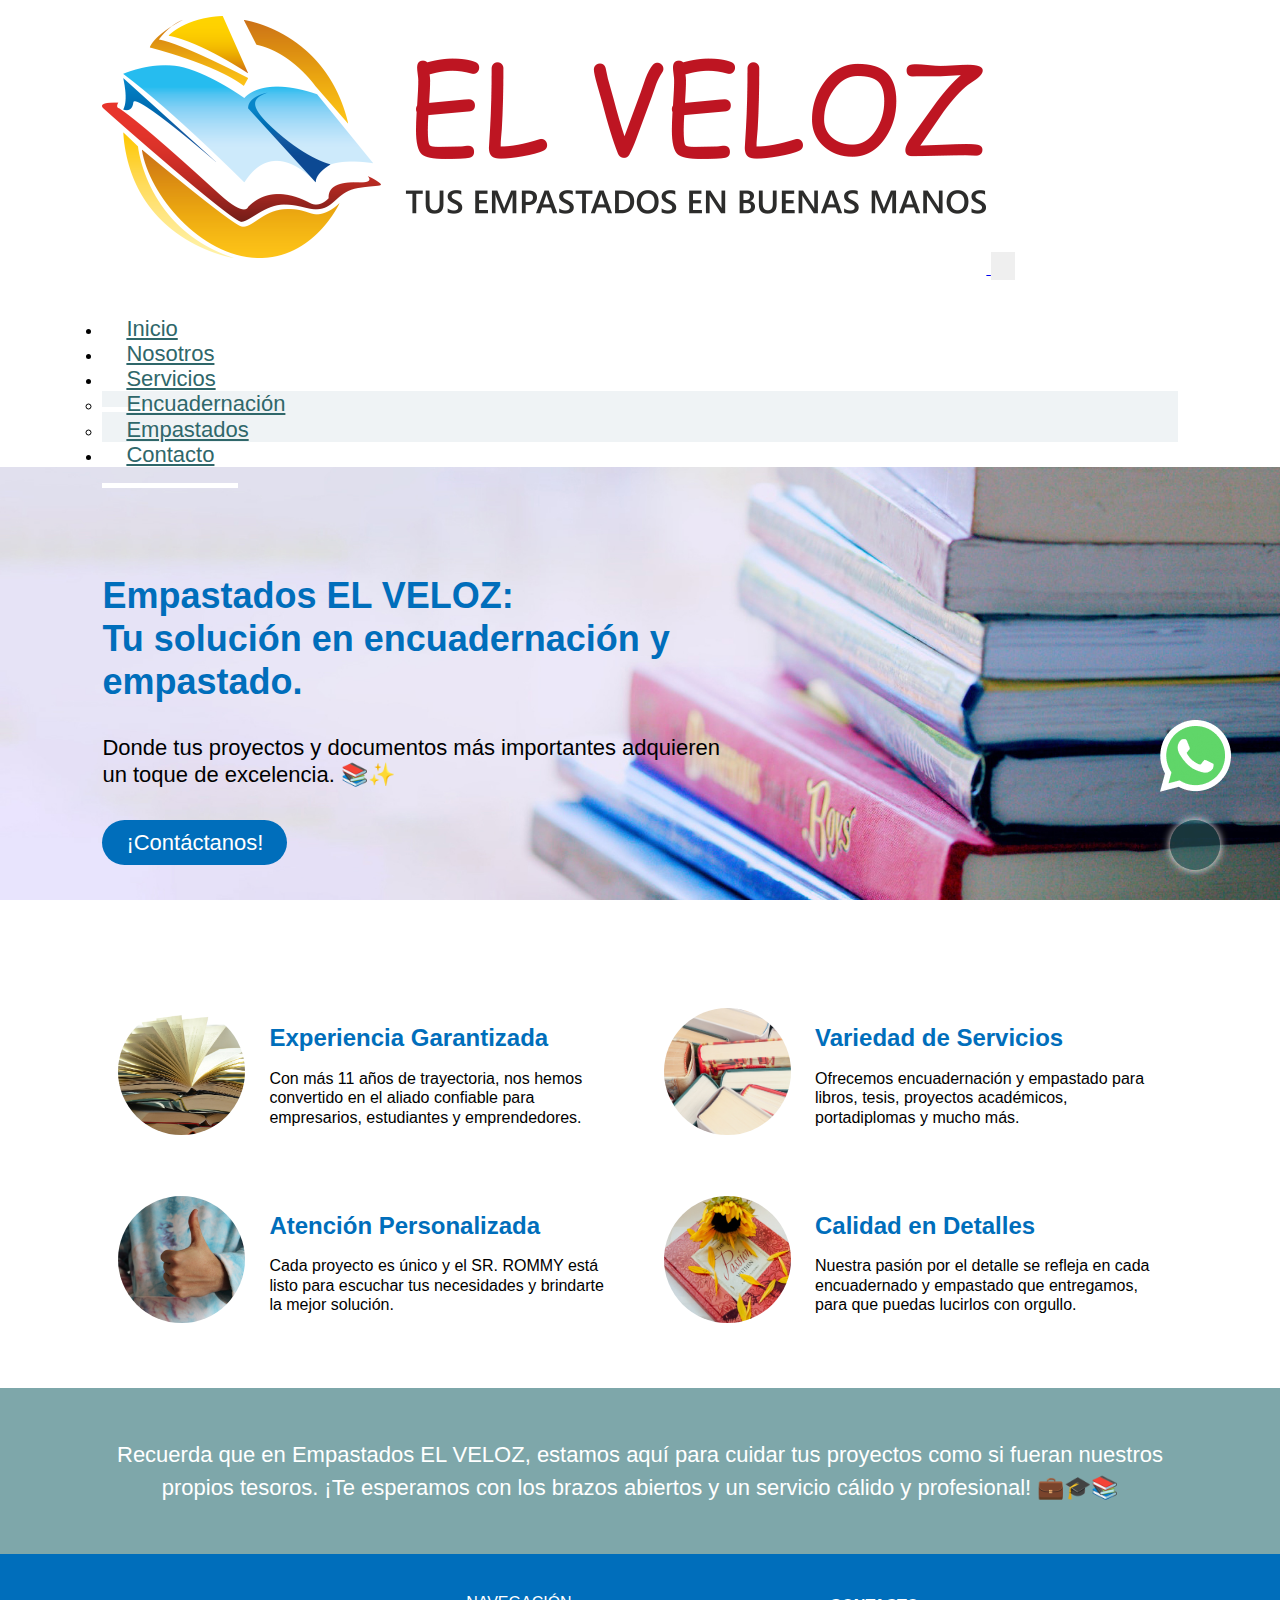
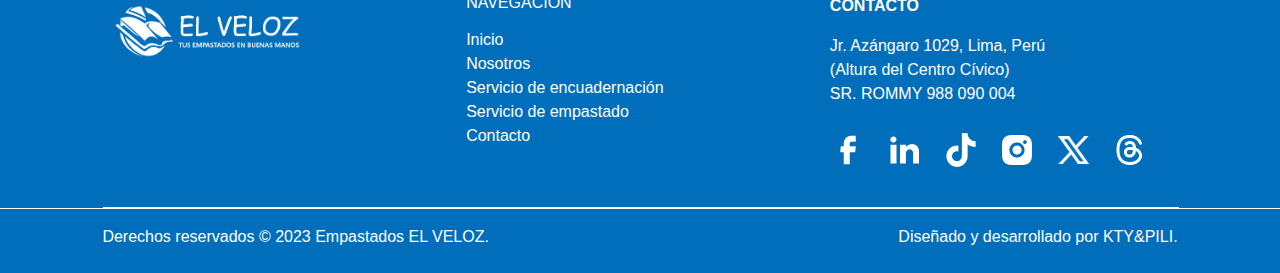
==== commit 7c1f02e9: "Sección experiencias / Formato finalizado" ====
--- a/index.html
+++ b/index.html
@@ -62,49 +62,43 @@
     </header>
     <!----------------------->
     <!--Contenido principal-->
-    <main class="screen-768">
-        <section class="experiencia screen-320">
-            <div class="experiencia__imag screen-320"><img src="images/Imag_Inicio_2.jpg" alt="Libro con páginas abiertas."></div>
-            <section class="experiencia__desc screen-768 screen-320">
-                <h2>Experiencia Garantizada</h2>
-                <p>Con más <span>11 años de trayectoria,</span> nos hemos convertido en el <span>aliado confiable para empresarios, estudiantes y emprendedores.</span></p>
-            </section>            
-        </section>
-        <section class="experiencia screen-320">
-            <div class="experiencia__imag screen-320"><img src="images/Imag_Inicio_3.jpg" alt="Vista superior de varios libros."></div>
-            <section class="experiencia__desc screen-768 screen-320">
-                <h2>Variedad de Servicios</h2>
-                <p>Ofrecemos <span>encuadernación y empastado</span> para libros, tesis, proyectos académicos, portadiplomas y mucho más.</p>
+    <main class="experiencia__grupo lg md">
+        <section class="experiencia">
+                <div class="experiencia__imag md sm"><img src="images/Imag_Inicio_2.jpg" alt="Libro con páginas abiertas."></div>
+                <div class="experiencia__desc md sm">
+                    <h2>Experiencia Garantizada</h2>
+                    <p>Con más <span>11 años de trayectoria,</span> nos hemos convertido en el <span>aliado confiable para empresarios, estudiantes y emprendedores.</span></p>
+                </div>
             </section>
-        </section>
-        <section class="experiencia screen-320">
-            <div class="experiencia__imag screen-320"><img src="images/Imag_Inicio_4.jpg" alt="Una mano con el pulgar arriba, con gesto de me gusta."></div>
-            <section class="experiencia__desc screen-768 screen-320">
-                <h2>Atención Personalizada</h2>
-                <p>Cada proyecto es único y <span>el <span class="mayusculas">Sr. Rommy</span> está listo para escuchar</span> tus necesidades y brindarte la mejor solución.</p>
+            <section class="experiencia">
+                <div class="experiencia__imag md sm"><img src="images/Imag_Inicio_3.jpg" alt="Vista superior de varios libros."></div>
+                <div class="experiencia__desc md sm">
+                    <h2>Variedad de Servicios</h2>
+                    <p>Ofrecemos <span>encuadernación y empastado</span> para libros, tesis, proyectos académicos, portadiplomas y mucho más.</p>
+                </div>
             </section>
-        </section>
-        <section class="experiencia screen-320">
-            <div class="experiencia__imag screen-320"><img src="images/Imag_Inicio_5.jpg" alt="Un libro titulado pasión, y sobre ello hay un girasol."></div>
-            <section class="experiencia__desc screen-768 screen-320">
-                <h2>Calidad en Detalles</h2>
-                <p>Nuestra pasión por el detalle <span>se refleja en cada encuadernado y empastado que entregamos,</span> para que puedas lucirlos con orgullo.</p>
+            <section class="experiencia">
+                <div class="experiencia__imag md sm"><img src="images/Imag_Inicio_4.jpg" alt="Una mano con el pulgar arriba, con gesto de me gusta."></div>
+                <div class="experiencia__desc md sm">
+                    <h2>Atención Personalizada</h2>
+                    <p>Cada proyecto es único y <span>el <span class="mayusculas">Sr. Rommy</span> está listo para escuchar</span> tus necesidades y brindarte la mejor solución.</p>
+                </div>
             </section>
-        </section>
+            <section class="experiencia">
+                <div class="experiencia__imag md sm"><img src="images/Imag_Inicio_5.jpg" alt="Un libro titulado pasión, y sobre ello hay un girasol."></div>
+                <div class="experiencia__desc md sm">
+                    <h2>Calidad en Detalles</h2>
+                    <p>Nuestra pasión por el detalle <span>se refleja en cada encuadernado y empastado que entregamos,</span> para que puedas lucirlos con orgullo.</p>
+                </div>
+            </section>
     </main>
     <!----------------------->
     <!--Otra sección-->
-
-    <!--
     <section class="frase">
         <p>Recuerda que en <span>Empastados <span class="mayusculas">el veloz,</span></span> estamos aquí para <span>cuidar tus proyectos como si fueran nuestros propios tesoros.</span> ¡Te esperamos con los brazos abiertos y un servicio cálido y profesional! 💼🎓📚</p>
     </section>
-    -->
-
     <!----------------------->
     <!--Pie de página-->
-
-    <!--
     <footer>
         <a href="https://wa.link/a9kzv6" class="whatsapp" target="_blank">
             <img src="images/WhatsApp.png" alt="Ícono para WhatsApp">
@@ -112,9 +106,9 @@
         <a href="#" class="subir">
             <i class="fa-solid fa-chevron-up"></i>
         </a>
-        <div class="columnas screen-768">
+        <div class="columnas md">
             <section class="columnas__section">
-                <img src="images/Logo_ElVELOZ_blanco.png" alt="Logo de Empastados EL VELOZ en color blanco" width="210px" class="logo screen-768">
+                <img src="images/Logo_ElVELOZ_blanco.png" alt="Logo de Empastados EL VELOZ en color blanco" width="210px" class="logo2 md">
             </section>
             <section class="columnas__section">
                 <p><span class="mayusculas">Navegación</span></p>
@@ -151,11 +145,6 @@
         <p class="final__copyright">Derechos reservados <span>© 2023 Empastados <span class="mayusculas">El Veloz.</span></span></p>
         <p class="final__por">Diseñado y desarrollado por <a href="https://linktr.ee/ktypili" target="_blank"><span class="mayusculas">Kty&Pili.</span></a></p>
     </section>
-    -->
-
-
-
-
     <!--JS de Bootstrap inicia-->
     <script src="https://cdn.jsdelivr.net/npm/bootstrap@5.2.3/dist/js/bootstrap.bundle.min.js" integrity="sha384-kenU1KFdBIe4zVF0s0G1M5b4hcpxyD9F7jL+jjXkk+Q2h455rYXK/7HAuoJl+0I4" crossorigin="anonymous"></script>
     <!--JS de Bootstrap fin-->
--- a/css/styles2.css
+++ b/css/styles2.css
@@ -172,9 +172,168 @@
 }
 
 /*--------------------------------------------*/
+/*Esta es para las 4 secciones del main INICIO*/
+.experiencia__grupo{
+    display: grid;
+    grid-template-columns: repeat(2, 1fr);
+    grid-template-rows: repeat(2, 1fr);
+    margin-top: 4.5rem;
+    margin-bottom: 4.5rem;
+    margin-left: var(--margen-lateral);
+    margin-right: var(--margen-lateral);
+    line-height: var(--altura-linea);  
+    grid-gap: 2.4rem 1.6rem;  
+}
+.experiencia{
+    width: 100%;
+    display: flex;
+    align-items: start;
+    padding: 1.6rem;
+}
+.experiencia__desc {
+    flex-direction: column;
+    margin-left: 2.4rem;
+}
+.experiencia__desc h2 , .experiencia__desc p{
+    line-height: var(--altura-linea);
+    margin-top: 1.6rem;
+}
+/* Estilos para la imagen circular */
+.experiencia__imag img{
+    width: 12.7rem;
+    height: 12.7rem;
+    border-radius: 50%;
+    object-fit: cover;
+    object-position: center;
+}
+
+
+/*--------------------------------------------*/
+/*Esta sección se repite al FINAL de todas las páginas*/
+.frase{
+    background-color: var(--color-gris1);
+    text-align: center;
+    padding: 5rem var(--margen-lateral);
+}
+.frase p{
+    color: var(--color-claro2);
+    font-size: 2.2rem;
+    line-height: var(--altura-linea2);
+}
+footer{
+    background-color: var(--color-azul);
+    padding-left: var(--margen-lateral);
+    padding-right: var(--margen-lateral);
+    padding-top: 4rem;
+    /* display: flex;
+    flex-wrap: wrap; */
+}
+.whatsapp{
+    width: 4rem;
+    height: 4rem;    
+    bottom: 14rem;
+    right: 8rem;
+    position: fixed;
+}
+.subir{
+    width: 5rem;
+    height: 5rem;
+    bottom: 3rem;
+    right: 6rem;
+    position: fixed;
+    background-color: var(--color-oscuro2-transparencia);
+    color: var(--color-claro2);
+    border-radius: 50%;
+    text-align: center;
+    line-height: var(--altura-linea2);
+    font-size: 3.5rem;
+    box-shadow: 0 0 8px;
+}
+.columnas {
+    display: grid;
+    grid-template-columns: repeat(3, 1fr);
+    /* justify-content: space-between; */
+    color: var(--color-claro2);
+    gap: 1.6rem;
+}
+.columnas__section {
+    display: flex;
+    flex-direction: column;
+}
+.columnas__section p{
+    margin-bottom: 1.6rem;
+}
+.columnas__section__navbar a{
+    display: flex;
+    flex-direction: column;
+    text-decoration: none;
+}
+.columnas__section__contact h3{
+    margin-bottom: 1.6rem;
+}
+.columnas__section__navbar2{
+    width: 100%;
+    margin-top: 1rem;
+    margin-right: 3.2rem;
+}
+.columnas__section__navbar2 a{
+    margin-right: 1.6rem;
+}
+hr{
+   margin: 0.1rem; 
+}
+.linea__horizontal {
+    width: 100%;
+    border: none;
+    border-top: 0.1rem solid var(--color-claro1);
+    margin-top: 3.5rem;
+}
+.final{
+    background-color: var(--color-azul);
+    padding-top: 1.6rem;
+    padding-bottom: 4.8rem;
+    padding-left: var(--margen-lateral);
+    padding-right: var(--margen-lateral);
+}
+.final__copyright {
+    float: left;
+}
+.final__por {
+    float: right;
+}
+.final__por a{
+    text-decoration: none;
+}
+.columnas__section__navbar a , .columnas__section__contact h3 , .columnas__section__contact p , .final p , .final__por a{
+    font-size: 1.6rem;
+    line-height: var(--altura-linea2);
+    color: var(--color-claro2);
+}
+
+/*--------------------------------------------*/
 /*Inicia las media Queries*/
 /*sm de Bootstrap*/
 @media only screen and (min-width: 0) and (max-width: 576px){
+    .experiencia.md.sm{
+        width: 100%;
+        display: flex;
+        flex-direction: column; 
+        justify-content: center;
+        align-items: center;
+        margin-top: 1.6rem;
+        text-align: center;
+    }
+    .experiencia__desc.md.sm h2{
+        margin-top: 1.6rem;
+    }
+    /* Estilos para la imagen circular */
+    .experiencia__imag.md.sm img{
+        width: 11rem;
+        height: 11rem;
+        border-radius: 50%;
+        object-fit: cover;
+        object-position: center;
+    }
 }
 
 /*md de Bootstrap*/
@@ -194,7 +353,41 @@
         height: 7rem;
         font-size: 2.4rem;
         padding: 1.2rem;
-    }    
+    }
+    /*----------------------------------*/
+    /*Sección experiencias de INICIO*/
+    .experiencia__grupo.md{
+        margin-left: var(--margen-lateral2);
+        margin-right: var(--margen-lateral2);
+        line-height: var(--altura-linea);
+        row-gap: 1.6rem;
+    }
+    .experiencia__desc.md h2{
+        margin-top: 0rem;
+    }
+    /* Estilos para la imagen circular */
+    .experiencia__imag.md img{
+        width: 9.2rem;
+        height: 9.2rem;
+        border-radius: 50%;
+        object-fit: cover;
+        object-position: center;
+    }
+    /*----------------------------------*/
+    /*Esta sección se repite al FINAL de todas las páginas*/
+    .columnas.md {
+        display: flex;
+        flex-direction: column;
+        text-align: center;
+    }
+    .columnas__section__contact {
+        display: grid;
+        grid-template-columns: 1fr; 
+    }
+    .logo2.md {
+        display: block;
+        margin: 0 auto;
+    }
 }
 
 /*lg de Bootstrap*/
@@ -251,6 +444,35 @@
         height: auto;
         padding: 1.2rem 0 1.2rem 0;
     }
+    /*----------------------------------*/
+    /*Sección experiencias de INICIO*/
+    .experiencia__grupo.lg{
+        display: grid;
+        grid-template-columns: 1fr;
+        grid-template-rows: 1fr;
+    }
+    /*----------------------------------*/
+    /*Esta sección se repite al FINAL de todas las páginas*/
+    .columnas {
+        display: flex;
+        flex-direction: row;
+        justify-content: space-evenly;
+    }    
+    .columnas__section__navbar, .columnas__section p span{
+        display: none;
+    }    
+    .columnas__section__contact , .columnas__section__navbar2{
+        grid-column: 2/3;
+        grid-row: 1/2;
+    }
+    .final{
+        display: grid;
+        grid-template-columns: 1fr;
+        justify-items: center;
+    }
+    .final__copyright, .final__por{
+        padding-top: 1.2rem;
+    }    
 }
 
 
--- a/css/styles2.css
+++ b/css/styles2.css
@@ -172,9 +172,168 @@
 }
 
 /*--------------------------------------------*/
+/*Esta es para las 4 secciones del main INICIO*/
+.experiencia__grupo{
+    display: grid;
+    grid-template-columns: repeat(2, 1fr);
+    grid-template-rows: repeat(2, 1fr);
+    margin-top: 4.5rem;
+    margin-bottom: 4.5rem;
+    margin-left: var(--margen-lateral);
+    margin-right: var(--margen-lateral);
+    line-height: var(--altura-linea);  
+    grid-gap: 2.4rem 1.6rem;  
+}
+.experiencia{
+    width: 100%;
+    display: flex;
+    align-items: start;
+    padding: 1.6rem;
+}
+.experiencia__desc {
+    flex-direction: column;
+    margin-left: 2.4rem;
+}
+.experiencia__desc h2 , .experiencia__desc p{
+    line-height: var(--altura-linea);
+    margin-top: 1.6rem;
+}
+/* Estilos para la imagen circular */
+.experiencia__imag img{
+    width: 12.7rem;
+    height: 12.7rem;
+    border-radius: 50%;
+    object-fit: cover;
+    object-position: center;
+}
+
+
+/*--------------------------------------------*/
+/*Esta sección se repite al FINAL de todas las páginas*/
+.frase{
+    background-color: var(--color-gris1);
+    text-align: center;
+    padding: 5rem var(--margen-lateral);
+}
+.frase p{
+    color: var(--color-claro2);
+    font-size: 2.2rem;
+    line-height: var(--altura-linea2);
+}
+footer{
+    background-color: var(--color-azul);
+    padding-left: var(--margen-lateral);
+    padding-right: var(--margen-lateral);
+    padding-top: 4rem;
+    /* display: flex;
+    flex-wrap: wrap; */
+}
+.whatsapp{
+    width: 4rem;
+    height: 4rem;    
+    bottom: 14rem;
+    right: 8rem;
+    position: fixed;
+}
+.subir{
+    width: 5rem;
+    height: 5rem;
+    bottom: 3rem;
+    right: 6rem;
+    position: fixed;
+    background-color: var(--color-oscuro2-transparencia);
+    color: var(--color-claro2);
+    border-radius: 50%;
+    text-align: center;
+    line-height: var(--altura-linea2);
+    font-size: 3.5rem;
+    box-shadow: 0 0 8px;
+}
+.columnas {
+    display: grid;
+    grid-template-columns: repeat(3, 1fr);
+    /* justify-content: space-between; */
+    color: var(--color-claro2);
+    gap: 1.6rem;
+}
+.columnas__section {
+    display: flex;
+    flex-direction: column;
+}
+.columnas__section p{
+    margin-bottom: 1.6rem;
+}
+.columnas__section__navbar a{
+    display: flex;
+    flex-direction: column;
+    text-decoration: none;
+}
+.columnas__section__contact h3{
+    margin-bottom: 1.6rem;
+}
+.columnas__section__navbar2{
+    width: 100%;
+    margin-top: 1rem;
+    margin-right: 3.2rem;
+}
+.columnas__section__navbar2 a{
+    margin-right: 1.6rem;
+}
+hr{
+   margin: 0.1rem; 
+}
+.linea__horizontal {
+    width: 100%;
+    border: none;
+    border-top: 0.1rem solid var(--color-claro1);
+    margin-top: 3.5rem;
+}
+.final{
+    background-color: var(--color-azul);
+    padding-top: 1.6rem;
+    padding-bottom: 4.8rem;
+    padding-left: var(--margen-lateral);
+    padding-right: var(--margen-lateral);
+}
+.final__copyright {
+    float: left;
+}
+.final__por {
+    float: right;
+}
+.final__por a{
+    text-decoration: none;
+}
+.columnas__section__navbar a , .columnas__section__contact h3 , .columnas__section__contact p , .final p , .final__por a{
+    font-size: 1.6rem;
+    line-height: var(--altura-linea2);
+    color: var(--color-claro2);
+}
+
+/*--------------------------------------------*/
 /*Inicia las media Queries*/
 /*sm de Bootstrap*/
 @media only screen and (min-width: 0) and (max-width: 576px){
+    .experiencia.md.sm{
+        width: 100%;
+        display: flex;
+        flex-direction: column; 
+        justify-content: center;
+        align-items: center;
+        margin-top: 1.6rem;
+        text-align: center;
+    }
+    .experiencia__desc.md.sm h2{
+        margin-top: 1.6rem;
+    }
+    /* Estilos para la imagen circular */
+    .experiencia__imag.md.sm img{
+        width: 11rem;
+        height: 11rem;
+        border-radius: 50%;
+        object-fit: cover;
+        object-position: center;
+    }
 }
 
 /*md de Bootstrap*/
@@ -194,7 +353,41 @@
         height: 7rem;
         font-size: 2.4rem;
         padding: 1.2rem;
-    }    
+    }
+    /*----------------------------------*/
+    /*Sección experiencias de INICIO*/
+    .experiencia__grupo.md{
+        margin-left: var(--margen-lateral2);
+        margin-right: var(--margen-lateral2);
+        line-height: var(--altura-linea);
+        row-gap: 1.6rem;
+    }
+    .experiencia__desc.md h2{
+        margin-top: 0rem;
+    }
+    /* Estilos para la imagen circular */
+    .experiencia__imag.md img{
+        width: 9.2rem;
+        height: 9.2rem;
+        border-radius: 50%;
+        object-fit: cover;
+        object-position: center;
+    }
+    /*----------------------------------*/
+    /*Esta sección se repite al FINAL de todas las páginas*/
+    .columnas.md {
+        display: flex;
+        flex-direction: column;
+        text-align: center;
+    }
+    .columnas__section__contact {
+        display: grid;
+        grid-template-columns: 1fr; 
+    }
+    .logo2.md {
+        display: block;
+        margin: 0 auto;
+    }
 }
 
 /*lg de Bootstrap*/
@@ -251,6 +444,35 @@
         height: auto;
         padding: 1.2rem 0 1.2rem 0;
     }
+    /*----------------------------------*/
+    /*Sección experiencias de INICIO*/
+    .experiencia__grupo.lg{
+        display: grid;
+        grid-template-columns: 1fr;
+        grid-template-rows: 1fr;
+    }
+    /*----------------------------------*/
+    /*Esta sección se repite al FINAL de todas las páginas*/
+    .columnas {
+        display: flex;
+        flex-direction: row;
+        justify-content: space-evenly;
+    }    
+    .columnas__section__navbar, .columnas__section p span{
+        display: none;
+    }    
+    .columnas__section__contact , .columnas__section__navbar2{
+        grid-column: 2/3;
+        grid-row: 1/2;
+    }
+    .final{
+        display: grid;
+        grid-template-columns: 1fr;
+        justify-items: center;
+    }
+    .final__copyright, .final__por{
+        padding-top: 1.2rem;
+    }    
 }
 
 
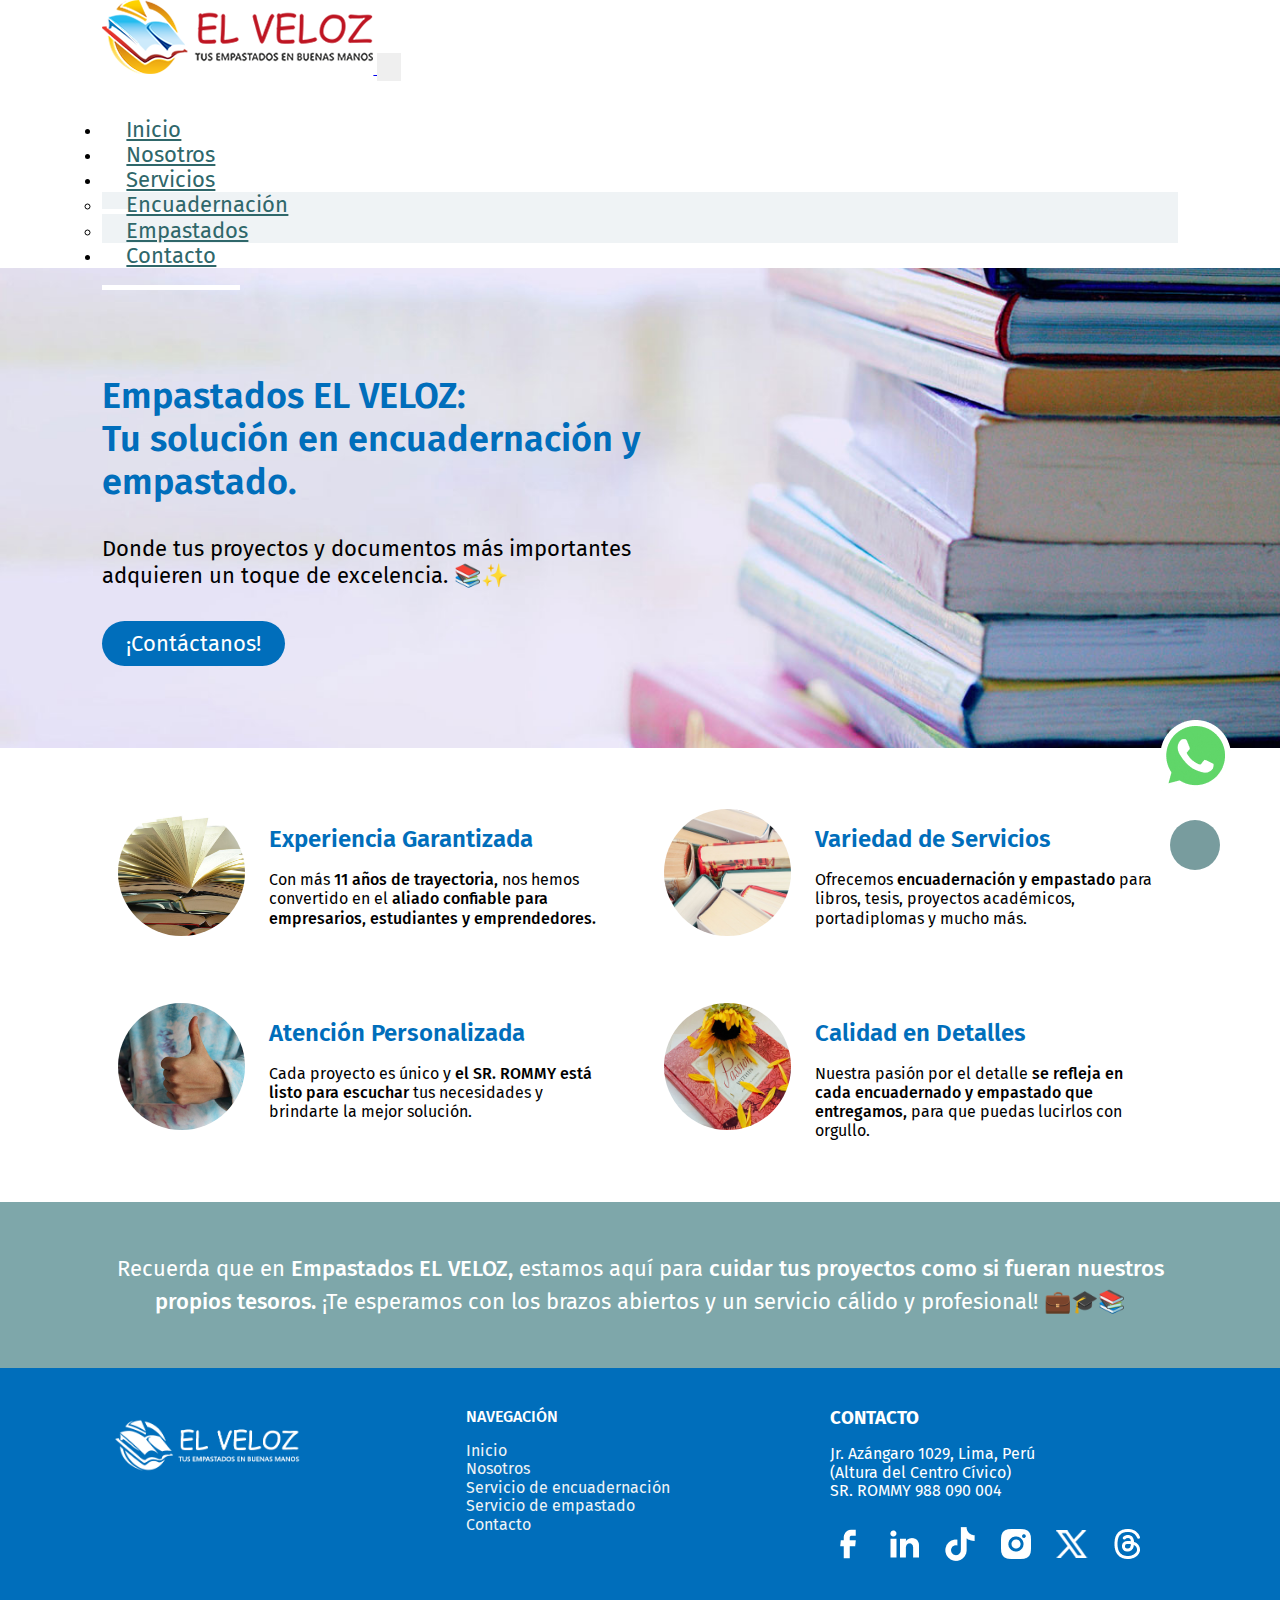
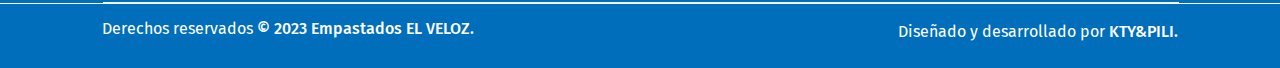
==== commit 6191df7c: "Trabajando SASS para toda la web" ====
--- a/index.html
+++ b/index.html
@@ -1,15 +1,11 @@
-<!--👋😊 ¡Hola!
-    Te saluda Katty Orellana del equipo de ktypili.com . Te invito a seguirnos en las redes sociales, búscanos como: @KtyPili 
--->
-<!--Línea de prueba para GIT/ test-->
+<!--👋😊 ¡Hola! Te saluda Katty Orellana del equipo de ktypili.com . Te invito a seguirnos en las redes sociales: @KtyPili -->
 <!DOCTYPE html>
 <html lang="es">
 <head>
     <meta charset="UTF-8">
     <meta name="viewport" content="width=device-width, initial-scale=1.0"> <!--Esta línea indica su optimización para diferentes dispositivos señalados en las medias queries-->
     <title>Empastados EL VELOZ</title>
-    <!--Solicitando que se cargue más rápido la hoja de estilo-->
-    <link rel="preload" href="css/styles2.css" as="style">
+    <link rel="preload" href="css/Styles_CSS.css" as="style">
     <!--Este es para copiar librerías de Font awesome-->
     <link rel="stylesheet" href="https://cdnjs.cloudflare.com/ajax/libs/font-awesome/6.4.0/css/all.min.css" integrity="sha512-iecdLmaskl7CVkqkXNQ/ZH/XLlvWZOJyj7Yy7tcenmpD1ypASozpmT/E0iPtmFIB46ZmdtAc9eNBvH0H/ZpiBw==" crossorigin="anonymous" referrerpolicy="no-referrer" />
     <!--Bootstrap inicia-->
@@ -17,7 +13,7 @@
     <!--Bootstrap fin-->
     <!--Creando la etiqueta para el CSS-->
     <link rel="stylesheet" href="css/normalize.css">
-    <link rel="stylesheet" href="css/styles2.css">
+    <link rel="stylesheet" href="css/Styles_CSS.css">
     <link rel="shortcut icon" href="images/Favicon.png">
 </head>
 <body>
@@ -60,7 +56,6 @@
             <a href="pages/contacto.html" class="btn btn-primary">¡Contáctanos!</a>
         </div>        
     </header>
-    <!----------------------->
     <!--Contenido principal-->
     <main class="experiencia__grupo lg md">
         <section class="experiencia">
--- a/css/Styles_CSS.css
+++ b/css/Styles_CSS.css
@@ -0,0 +1,807 @@
+@charset "UTF-8";
+@import url("https://fonts.googleapis.com/css2?family=Fira+Sans:wght@400;500;600;700&display=swap");
+* {
+  margin: 0;
+  padding: 0;
+  font-family: "Fira Sans", sans-serif;
+  box-sizing: border-box;
+}
+
+html {
+  font-size: 62.5%;
+  scroll-behavior: smooth;
+}
+
+body {
+  font-size: 16px;
+}
+
+/*NAVBAR*/
+.navbar {
+  padding: 0;
+}
+.navbar-nav.align-bottom {
+  margin-top: 3.6rem;
+}
+.navbar1 {
+  background-color: #FFFFFF !important;
+  padding-left: 8%;
+  padding-right: 8%;
+}
+.navbar1__boton {
+  border: 0;
+}
+.navbar1__boton i {
+  height: 6rem;
+  font-size: 2.4rem;
+  padding: 1.2rem;
+}
+.navbar1-brand {
+  height: 10.5rem !important;
+}
+.navbar1-brand .logo {
+  height: 100%;
+  padding: 1.6rem 0 1.6rem 0;
+}
+.navbar1 .nav-item a {
+  padding: 1.6rem 2.4rem !important;
+  color: #2F676A !important;
+}
+.navbar1 .nav-item a.nav-link {
+  font-size: 2.2rem;
+  border-bottom: 0.5rem solid #FFFFFF;
+}
+.navbar1 .nav-item a.nav-link:hover, .navbar1 .nav-item a.nav-link:active {
+  color: #006EBB !important;
+  font-weight: 500 !important;
+  font-size: 2.2rem !important;
+  border-bottom: 0.5rem solid #006EBB;
+}
+.navbar1 .dropdown-menu {
+  padding: 0;
+}
+.navbar1 .dropdown-menu li {
+  background-color: #EFF3F5 !important;
+}
+.navbar1 .dropdown-menu li a {
+  color: #2F676A !important;
+  font-size: 2.2rem;
+}
+.navbar1 .dropdown-menu li a:hover, .navbar1 .dropdown-menu li a:active {
+  background-color: #006EBB !important;
+  color: #FFFFFF !important;
+  font-weight: 500 !important;
+}
+
+/*HEADER*/
+.cabecera {
+  height: 48rem;
+  background-size: cover;
+  background-position: center;
+  background-attachment: fixed;
+  background-position: right center;
+  display: flex;
+  align-items: center;
+  background-image: url(../images/Imag_Inicio_1b.jpg);
+}
+.cabecera__cta {
+  width: 60%;
+  height: 100%;
+  padding-left: 8%;
+  padding-right: 3.6rem;
+  display: grid;
+  align-content: center;
+}
+.cabecera__cta h1 {
+  font-size: 3.6rem;
+  font-weight: 600;
+  color: #006EBB;
+  margin-bottom: 3.2rem;
+  line-height: 120%;
+}
+.cabecera__cta p {
+  font-size: 2.2rem;
+  margin-bottom: 3.2rem;
+  line-height: 120%;
+}
+.cabecera__cta a {
+  background-color: #006EBB;
+  color: #FFFFFF;
+  text-decoration: none;
+  padding: 1rem 2.4rem;
+  font-size: 2.2rem;
+  border-radius: 24px;
+  justify-self: start;
+}
+.cabecera__cta a:hover {
+  background-image: linear-gradient(to top, #00B883, #006EBB);
+}
+
+/*Área de banner PAGINAS*/
+.banner2, .banner3, .banner4, .banner5 {
+  height: 36rem;
+  background-size: cover;
+  background-attachment: fixed;
+  background-position: right center;
+  display: flex;
+  flex-direction: column;
+  justify-content: center;
+}
+.banner2.banner2, .banner3.banner2, .banner4.banner2, .banner5.banner2 {
+  background-image: url(../images/Imag_Nosotros_1b.jpg);
+}
+.banner2.banner3, .banner3.banner3, .banner4.banner3, .banner5.banner3 {
+  background-image: url(../images/Imag_Encuadernados_1b.jpg);
+}
+.banner2.banner4, .banner3.banner4, .banner4.banner4, .banner5.banner4 {
+  background-image: url(../images/Imag_Empastados_1b.jpg);
+}
+.banner2.banner5, .banner3.banner5, .banner4.banner5, .banner5.banner5 {
+  background-image: url(../images/Imag_Inicio_3b.jpg);
+}
+
+.banner_desc {
+  width: 55%;
+  height: 100%;
+  background-color: #006EBB;
+  padding-left: 8%;
+  padding-right: 3.6rem;
+  display: grid;
+  align-content: center;
+}
+
+.banner2 h1, .banner3 h1, .banner4 h1, .banner5 h1 {
+  font-size: 3.6rem;
+  color: #FFFFFF;
+  margin-bottom: 3.2rem;
+  line-height: 120%;
+}
+
+.banner_desc p {
+  font-size: 2.2rem;
+  color: #FFFFFF;
+  margin-bottom: 3.2rem;
+  line-height: 120%;
+}
+
+/*Propiedades y valores para los títulos*/
+h2 {
+  color: #006EBB;
+  font-weight: 600;
+}
+
+p span {
+  font-weight: 500;
+}
+
+.mayusculas {
+  text-transform: uppercase;
+}
+
+.normal {
+  font-weight: normal;
+}
+
+.textos h2 {
+  margin-bottom: 1.6rem;
+}
+
+/*4 secciones del main INICIO*/
+.experiencia__grupo {
+  display: grid;
+  grid-template-columns: repeat(2, 1fr);
+  grid-template-rows: repeat(2, 1fr);
+  margin-top: 4.5rem;
+  margin-bottom: 4.5rem;
+  margin-left: 8%;
+  margin-right: 8%;
+  line-height: 120%;
+  grid-gap: 2.4rem 1.6rem;
+}
+.experiencia__grupo .experiencia {
+  width: 100%;
+  display: flex;
+  align-items: start;
+  padding: 1.6rem;
+  /* Estilos para la imagen circular */
+}
+.experiencia__grupo .experiencia .experiencia__desc {
+  flex-direction: column;
+  margin-left: 2.4rem;
+}
+.experiencia__grupo .experiencia .experiencia__desc h2,
+.experiencia__grupo .experiencia .experiencia__desc p {
+  line-height: 120%;
+  margin-top: 1.6rem;
+}
+.experiencia__grupo .experiencia .experiencia__imag img {
+  width: 12.7rem;
+  height: 12.7rem;
+  border-radius: 50%;
+  object-fit: cover;
+  object-position: center;
+}
+
+/*Main PAGINAS*/
+main.informacion {
+  margin-top: 0rem;
+  margin-bottom: 0rem;
+  grid-gap: 0rem 0rem;
+}
+
+.informacion {
+  display: flex;
+  flex-wrap: wrap;
+  flex-direction: row;
+  margin-left: 8%;
+  margin-right: 8%;
+  line-height: 120%;
+  justify-content: space-evenly;
+}
+.informacion__grupo {
+  width: 100%;
+  display: flex;
+  align-items: normal;
+  margin: 5.2rem 2.4rem;
+  gap: 4.8rem;
+}
+.informacion__grupo__desc {
+  flex-direction: column;
+}
+.informacion__grupo__desc h2, .informacion__grupo__desc p, .informacion__grupo__desc ul li {
+  line-height: 140%;
+  margin-top: 1.6rem;
+}
+.informacion__grupo__desc h2 ul li, .informacion__grupo__desc p ul li, .informacion__grupo__desc ul li ul li {
+  margin-left: 3.2rem;
+}
+.informacion img {
+  width: 28rem;
+  height: 28rem;
+  border-radius: 50%;
+  object-fit: cover;
+  object-position: center;
+}
+
+/*Esta sección se repite para ENCUADERNADOS y EMPASTADOS*/
+.linea__horizontal1 {
+  width: 100%;
+  border: none;
+  border-top: 0.2rem solid #D9D9D9;
+  margin-top: 3.5rem;
+}
+
+/*Contenido de la galería*/
+.galeria__grupo {
+  text-align: center;
+  width: 100%;
+  margin-bottom: 4rem;
+}
+
+.galeria__imag {
+  display: grid;
+  grid-template-columns: repeat(auto-fill, minmax(30%, 1fr));
+  grid-template-rows: repeat(auto-fill, minmax(28rem, 1fr));
+  gap: 1.6rem;
+  align-items: center;
+}
+
+.galeria__imag h2 {
+  flex-basis: 30%;
+  border-radius: 8px;
+}
+
+.galeria__imag img {
+  width: 100%;
+  height: 28rem;
+  border-radius: 2.4rem;
+  object-fit: cover;
+  object-position: center;
+}
+
+.galeria__grupo h2 a {
+  display: inline-block;
+  white-space: nowrap;
+  background-color: #FFFFFF;
+  color: #006EBB;
+  text-decoration: none;
+  padding: 1rem 2.4rem;
+  font-size: 2.2rem;
+  border-radius: 24px;
+  border: 0.25rem solid #006EBB;
+  text-align: center;
+  white-space: normal;
+  line-height: 150%;
+}
+
+.galeria__grupo h2, .galeria__imag {
+  padding-top: 4rem;
+}
+
+/*--------------------------------------------*/
+/*Esta sección es para CONTACTO*/
+.info__contacto {
+  display: flex;
+  flex-wrap: wrap;
+  flex-direction: row;
+  margin-left: 8%;
+  margin-right: 8%;
+  line-height: 120%;
+  justify-content: space-evenly;
+}
+
+.info__contacto .informacion__grupo {
+  display: flex;
+  justify-content: space-between;
+}
+
+.info__contacto .informacion__grupo .informacion__grupo__desc {
+  width: 40rem;
+  flex-direction: column;
+}
+
+/*FORMULARIO*/
+.form {
+  width: 95%;
+  padding-top: 1.6rem;
+  /* padding-bottom: 1.6rem; */
+}
+
+.form__grupo__datos {
+  display: flex;
+  flex-direction: column;
+  gap: 1.6rem;
+  color: #2F676A;
+}
+
+.form__grupo__datos div {
+  display: flex;
+  flex-direction: column;
+}
+
+label {
+  margin-bottom: 1.2rem;
+}
+
+.recuadro {
+  padding: 1.2rem;
+  border-radius: 1.2rem;
+  outline: none;
+  border: 0.16rem solid #7EA7AA;
+}
+
+.recuadro:focus {
+  border: 0.2rem solid #006EBB;
+}
+
+.enviar input {
+  background-color: #FFFFFF;
+  color: #006EBB;
+  text-decoration: none;
+  padding: 1rem 2.4rem;
+  font-size: 2.2rem;
+  border-radius: 24px;
+  border: 0.25rem solid #006EBB;
+  text-align: center;
+  margin-top: 1.6rem;
+  font-weight: 600;
+}
+
+/*MAPA*/
+.mapa {
+  width: 100%;
+}
+
+.linea__horizontal2 {
+  width: 100%;
+  border: none;
+  border-top: 0.2rem solid #D9D9D9;
+  margin-top: 0rem;
+}
+
+/*FINAL de las páginas*/
+.frase {
+  background-color: #7EA7AA;
+  text-align: center;
+  padding: 5rem 8%;
+}
+
+.frase p {
+  color: #FFFFFF;
+  font-size: 2.2rem;
+  line-height: 150%;
+}
+
+footer {
+  background-color: #006EBB;
+  padding-left: 8%;
+  padding-right: 8%;
+  padding-top: 4rem;
+}
+footer .whatsapp {
+  width: 4rem;
+  height: 4rem;
+  bottom: 14rem;
+  right: 8rem;
+  position: fixed;
+}
+footer .subir {
+  width: 5rem;
+  height: 5rem;
+  bottom: 3rem;
+  right: 6rem;
+  position: fixed;
+  background-color: rgba(47, 103, 106, 0.65);
+  color: #FFFFFF;
+  border-radius: 50%;
+  text-align: center;
+  line-height: 150%;
+  font-size: 3.5rem;
+  box-shadow: 0 0 8px;
+}
+footer .columnas {
+  display: grid;
+  grid-template-columns: repeat(3, 1fr);
+  color: #FFFFFF;
+  gap: 1.6rem;
+}
+footer .columnas .columnas__section {
+  display: flex;
+  flex-direction: column;
+}
+footer .columnas .columnas__section p {
+  margin-bottom: 1.6rem;
+}
+footer .columnas .columnas__section__navbar a {
+  display: flex;
+  flex-direction: column;
+  text-decoration: none;
+  color: #EFF3F5;
+}
+footer .columnas .columnas__section__contact h3 {
+  margin-bottom: 1.6rem;
+}
+footer .columnas .columnas__section__navbar2 {
+  width: 100%;
+  margin-top: 1rem;
+  margin-right: 3.2rem;
+}
+footer .columnas .columnas__section__navbar2 a {
+  margin-right: 1.6rem;
+}
+footer hr {
+  margin: 0.1rem;
+}
+footer .linea__horizontal {
+  width: 100%;
+  border: none;
+  border-top: 0.1rem solid #EFF3F5;
+  margin-top: 3.5rem;
+}
+
+.final {
+  background-color: #006EBB;
+  padding-top: 1.6rem;
+  padding-bottom: 4.8rem;
+  padding-left: 8%;
+  padding-right: 8%;
+}
+.final .final__copyright {
+  float: left;
+  color: #FFFFFF;
+}
+.final .final__por {
+  float: right;
+  color: #FFFFFF;
+}
+.final .final__por a {
+  text-decoration: none;
+}
+.final .columnas__section__navbar a,
+.final .columnas__section__contact h3,
+.final .columnas__section__contact p,
+.final .final p,
+.final .final__por a {
+  font-size: 1.6rem;
+  line-height: 150%;
+  color: #FFFFFF;
+}
+
+/*INICIA media Queries*/
+@media only screen and (min-width: 0) and (max-width: 576px) {
+  .experiencia {
+    width: 100%;
+    display: flex;
+    flex-direction: column;
+    justify-content: center;
+    align-items: center;
+    margin-top: 1.6rem;
+    text-align: center;
+  }
+  .experiencia__desc h2 {
+    margin-top: 1.6rem;
+  }
+  /* Estilos para la imagen circular */
+  .experiencia__imag img {
+    width: 11rem;
+    height: 11rem;
+    border-radius: 50%;
+    object-fit: cover;
+    object-position: center;
+  }
+  /*Main PAGINAS - imagen circular */
+  .informacion__grupo img {
+    width: 16rem;
+    height: 16rem;
+    border-radius: 50%;
+    object-fit: cover;
+    object-position: center;
+  }
+  /*--------------------------------------------*/
+  /*Contenido de la galería*/
+  .galeria__grupo {
+    margin-bottom: 3.2rem;
+  }
+  .galeria__imag {
+    display: grid;
+    grid-template-columns: repeat(auto-fill, minmax(100%, 1fr));
+    grid-template-rows: repeat(auto-fill, minmax(16rem, 1fr));
+    gap: 1.6rem;
+    align-items: center;
+  }
+  .galeria__imag img {
+    height: 16rem;
+  }
+  .galeria__grupo h2, .galeria__imag {
+    padding-top: 3.2rem;
+    line-height: 150%;
+  }
+}
+@media only screen and (max-width: 768px) {
+  /*Trabajando el NAVBAR*/
+  .navbar1.md {
+    padding-left: 3%;
+    padding-right: 3%;
+    height: 8rem;
+  }
+  .logo.md {
+    width: 18rem;
+    height: auto;
+    padding: 1.2rem 0 1.2rem 0;
+  }
+  .navbar1__boton i {
+    height: 7rem;
+    font-size: 2.4rem;
+    padding: 1.2rem;
+  }
+  /*----------------------------------*/
+  /*Sección experiencias de INICIO*/
+  .experiencia__grupo.md {
+    margin-left: 5%;
+    margin-right: 5%;
+    line-height: 120%;
+    row-gap: 1.6rem;
+  }
+  .experiencia__desc.md h2 {
+    margin-top: 0rem;
+  }
+  /* Estilos para la imagen circular */
+  .experiencia__imag.md img {
+    width: 9.2rem;
+    height: 9.2rem;
+    border-radius: 50%;
+    object-fit: cover;
+    object-position: center;
+  }
+  /*--------------------------------------------*/
+  /*Esta es para el main PAGINAS*/
+  .informacion.md {
+    margin-top: 3.6rem;
+    margin-bottom: 3.6rem;
+  }
+  .informacion__grupo {
+    width: 100%;
+    display: flex;
+    flex-direction: column;
+    align-items: center;
+    margin: 1.6rem;
+    gap: 2.4rem;
+  }
+  .informacion__grupo.reverse {
+    display: flex;
+    flex-direction: column-reverse;
+  }
+  /* Estilos para la imagen circular */
+  .informacion__grupo img {
+    width: 28rem;
+    height: 28rem;
+    border-radius: 50%;
+    object-fit: cover;
+    object-position: center;
+  }
+  /*----------------------------------*/
+  /*Esta sección se repite al FINAL de todas las páginas*/
+  .columnas.md {
+    display: flex !important;
+    flex-direction: column !important;
+    text-align: center;
+  }
+  .columnas__section__contact {
+    display: grid;
+    grid-template-columns: 1fr;
+  }
+  .logo2.md {
+    display: block;
+    margin: 0 auto;
+  }
+}
+@media only screen and (max-width: 992px) {
+  /*Trabajando el NAVBAR*/
+  .navbar1 {
+    width: 100%;
+    height: 8.6rem;
+  }
+  .nav-link {
+    color: #2F676A;
+  }
+  .navbar-collapse {
+    background-color: #FFFFFF;
+    display: flex;
+    justify-content: center !important;
+    width: 114% !important;
+    margin-left: -7% !important;
+    margin-top: -3rem !important;
+  }
+  .navbar-nav li {
+    height: auto;
+  }
+  .nav-item.dropdown {
+    margin: 0;
+  }
+  .navbar-nav .nav-item {
+    width: 100rem;
+    text-align: center;
+  }
+  .nav-item a {
+    padding: 0.8rem;
+  }
+  .navbar-toggler.lg:focus,
+  .navbar-toggler.lg:focus-visible,
+  .navbar-toggler.lg:hover,
+  .navbar-toggler.lg:active {
+    border: none !important;
+    box-shadow: none !important;
+  }
+  .navbar-nav .dropdown-menu {
+    width: 100%;
+    left: 0;
+  }
+  .navbar-nav .dropdown-menu .dropdown-item {
+    width: 100%;
+    text-align: center;
+  }
+  .dropdown-menu li {
+    background-color: #EFF3F5 !important;
+  }
+  .logo {
+    width: 20rem;
+    height: auto;
+    padding: 1.2rem 0 1.2rem 0;
+  }
+  /*----------------------------------*/
+  /*Sección experiencias de INICIO*/
+  .experiencia__grupo.lg {
+    display: grid;
+    grid-template-columns: 1fr;
+    grid-template-rows: 1fr;
+  }
+  /*--------------------------------------------*/
+  /*Contenido de la galería*/
+  .galeria__grupo {
+    margin-bottom: 3.63rem;
+  }
+  .galeria__imag {
+    display: grid;
+    grid-template-columns: repeat(auto-fill, minmax(45%, 1fr));
+    grid-template-rows: repeat(auto-fill, minmax(24rem, 1fr));
+    gap: 1.6rem;
+    align-items: center;
+  }
+  .galeria__imag img {
+    height: 24rem;
+  }
+  .galeria__grupo h2, .galeria__imag {
+    padding-top: 4rem;
+  }
+  /*------------------------------------------*/
+  /*Esta sección es para CONTACTO*/
+  .info__contacto {
+    margin-top: 2.4rem;
+    margin-bottom: 1.6rem;
+  }
+  .info__contacto .informacion__grupo {
+    display: flex;
+    flex-direction: column;
+  }
+  .info__contacto .informacion__grupo .informacion__grupo__desc {
+    width: 100%;
+    flex-direction: column;
+  }
+  /*FORMULARIO*/
+  .form {
+    width: 100%;
+    padding-top: 0;
+  }
+  /*MAPA*/
+  .mapa {
+    width: 100%;
+  }
+  .linea__horizontal2 {
+    padding-top: 0;
+    padding-bottom: 0;
+  }
+  /*----------------------------------*/
+  /*Esta sección se repite al FINAL de todas las páginas*/
+  .columnas.lg.md {
+    display: flex;
+    flex-direction: row;
+    justify-content: space-evenly;
+  }
+  .columnas__section__navbar, .columnas__section p span {
+    display: none;
+  }
+  .columnas__section__contact, .columnas__section__navbar2 {
+    grid-column: 2/3;
+    grid-row: 1/2;
+  }
+  .final {
+    display: grid;
+    grid-template-columns: 1fr;
+    justify-items: center;
+  }
+  .final__copyright, .final__por {
+    padding-top: 1.2rem;
+  }
+}
+@media only screen and (max-width: 1140px) {
+  /*Trabajando el NAVBAR*/
+  .navbar1 {
+    padding-left: 5%;
+    padding-right: 5%;
+  }
+  /*----------------------------------*/
+  /*Cabecera o BANNER de INICIO*/
+  .cabecera {
+    height: 44rem;
+    text-align: center;
+  }
+  .banner2, .banner3, .banner4, .banner5 {
+    height: 36rem;
+    text-align: center;
+  }
+  .cabecera__cta, .banner_desc {
+    width: 100%;
+    background: rgba(0, 110, 187, 0.77);
+    padding-right: 8%;
+    display: grid;
+    align-content: center;
+  }
+  .cabecera__cta p, .cabecera__cta h1, .banner_desc p, .banner_desc h1 {
+    color: #FFFFFF;
+  }
+  .cabecera__cta a, .banner_desc a {
+    color: #FFFFFF;
+    background-color: #006EBB;
+    border: 0.25rem solid #FFFFFF;
+    justify-self: center;
+  }
+  /*--------------------------------------------*/
+  /*Esta es para el main PAGINAS*/
+  /* Para la imagen circular */
+  .informacion__grupo img {
+    width: 20rem;
+    height: 20rem;
+  }
+}
+
+/*# sourceMappingURL=Styles_CSS.css.map */
--- a/css/Styles_CSS.css
+++ b/css/Styles_CSS.css
@@ -0,0 +1,807 @@
+@charset "UTF-8";
+@import url("https://fonts.googleapis.com/css2?family=Fira+Sans:wght@400;500;600;700&display=swap");
+* {
+  margin: 0;
+  padding: 0;
+  font-family: "Fira Sans", sans-serif;
+  box-sizing: border-box;
+}
+
+html {
+  font-size: 62.5%;
+  scroll-behavior: smooth;
+}
+
+body {
+  font-size: 16px;
+}
+
+/*NAVBAR*/
+.navbar {
+  padding: 0;
+}
+.navbar-nav.align-bottom {
+  margin-top: 3.6rem;
+}
+.navbar1 {
+  background-color: #FFFFFF !important;
+  padding-left: 8%;
+  padding-right: 8%;
+}
+.navbar1__boton {
+  border: 0;
+}
+.navbar1__boton i {
+  height: 6rem;
+  font-size: 2.4rem;
+  padding: 1.2rem;
+}
+.navbar1-brand {
+  height: 10.5rem !important;
+}
+.navbar1-brand .logo {
+  height: 100%;
+  padding: 1.6rem 0 1.6rem 0;
+}
+.navbar1 .nav-item a {
+  padding: 1.6rem 2.4rem !important;
+  color: #2F676A !important;
+}
+.navbar1 .nav-item a.nav-link {
+  font-size: 2.2rem;
+  border-bottom: 0.5rem solid #FFFFFF;
+}
+.navbar1 .nav-item a.nav-link:hover, .navbar1 .nav-item a.nav-link:active {
+  color: #006EBB !important;
+  font-weight: 500 !important;
+  font-size: 2.2rem !important;
+  border-bottom: 0.5rem solid #006EBB;
+}
+.navbar1 .dropdown-menu {
+  padding: 0;
+}
+.navbar1 .dropdown-menu li {
+  background-color: #EFF3F5 !important;
+}
+.navbar1 .dropdown-menu li a {
+  color: #2F676A !important;
+  font-size: 2.2rem;
+}
+.navbar1 .dropdown-menu li a:hover, .navbar1 .dropdown-menu li a:active {
+  background-color: #006EBB !important;
+  color: #FFFFFF !important;
+  font-weight: 500 !important;
+}
+
+/*HEADER*/
+.cabecera {
+  height: 48rem;
+  background-size: cover;
+  background-position: center;
+  background-attachment: fixed;
+  background-position: right center;
+  display: flex;
+  align-items: center;
+  background-image: url(../images/Imag_Inicio_1b.jpg);
+}
+.cabecera__cta {
+  width: 60%;
+  height: 100%;
+  padding-left: 8%;
+  padding-right: 3.6rem;
+  display: grid;
+  align-content: center;
+}
+.cabecera__cta h1 {
+  font-size: 3.6rem;
+  font-weight: 600;
+  color: #006EBB;
+  margin-bottom: 3.2rem;
+  line-height: 120%;
+}
+.cabecera__cta p {
+  font-size: 2.2rem;
+  margin-bottom: 3.2rem;
+  line-height: 120%;
+}
+.cabecera__cta a {
+  background-color: #006EBB;
+  color: #FFFFFF;
+  text-decoration: none;
+  padding: 1rem 2.4rem;
+  font-size: 2.2rem;
+  border-radius: 24px;
+  justify-self: start;
+}
+.cabecera__cta a:hover {
+  background-image: linear-gradient(to top, #00B883, #006EBB);
+}
+
+/*Área de banner PAGINAS*/
+.banner2, .banner3, .banner4, .banner5 {
+  height: 36rem;
+  background-size: cover;
+  background-attachment: fixed;
+  background-position: right center;
+  display: flex;
+  flex-direction: column;
+  justify-content: center;
+}
+.banner2.banner2, .banner3.banner2, .banner4.banner2, .banner5.banner2 {
+  background-image: url(../images/Imag_Nosotros_1b.jpg);
+}
+.banner2.banner3, .banner3.banner3, .banner4.banner3, .banner5.banner3 {
+  background-image: url(../images/Imag_Encuadernados_1b.jpg);
+}
+.banner2.banner4, .banner3.banner4, .banner4.banner4, .banner5.banner4 {
+  background-image: url(../images/Imag_Empastados_1b.jpg);
+}
+.banner2.banner5, .banner3.banner5, .banner4.banner5, .banner5.banner5 {
+  background-image: url(../images/Imag_Inicio_3b.jpg);
+}
+
+.banner_desc {
+  width: 55%;
+  height: 100%;
+  background-color: #006EBB;
+  padding-left: 8%;
+  padding-right: 3.6rem;
+  display: grid;
+  align-content: center;
+}
+
+.banner2 h1, .banner3 h1, .banner4 h1, .banner5 h1 {
+  font-size: 3.6rem;
+  color: #FFFFFF;
+  margin-bottom: 3.2rem;
+  line-height: 120%;
+}
+
+.banner_desc p {
+  font-size: 2.2rem;
+  color: #FFFFFF;
+  margin-bottom: 3.2rem;
+  line-height: 120%;
+}
+
+/*Propiedades y valores para los títulos*/
+h2 {
+  color: #006EBB;
+  font-weight: 600;
+}
+
+p span {
+  font-weight: 500;
+}
+
+.mayusculas {
+  text-transform: uppercase;
+}
+
+.normal {
+  font-weight: normal;
+}
+
+.textos h2 {
+  margin-bottom: 1.6rem;
+}
+
+/*4 secciones del main INICIO*/
+.experiencia__grupo {
+  display: grid;
+  grid-template-columns: repeat(2, 1fr);
+  grid-template-rows: repeat(2, 1fr);
+  margin-top: 4.5rem;
+  margin-bottom: 4.5rem;
+  margin-left: 8%;
+  margin-right: 8%;
+  line-height: 120%;
+  grid-gap: 2.4rem 1.6rem;
+}
+.experiencia__grupo .experiencia {
+  width: 100%;
+  display: flex;
+  align-items: start;
+  padding: 1.6rem;
+  /* Estilos para la imagen circular */
+}
+.experiencia__grupo .experiencia .experiencia__desc {
+  flex-direction: column;
+  margin-left: 2.4rem;
+}
+.experiencia__grupo .experiencia .experiencia__desc h2,
+.experiencia__grupo .experiencia .experiencia__desc p {
+  line-height: 120%;
+  margin-top: 1.6rem;
+}
+.experiencia__grupo .experiencia .experiencia__imag img {
+  width: 12.7rem;
+  height: 12.7rem;
+  border-radius: 50%;
+  object-fit: cover;
+  object-position: center;
+}
+
+/*Main PAGINAS*/
+main.informacion {
+  margin-top: 0rem;
+  margin-bottom: 0rem;
+  grid-gap: 0rem 0rem;
+}
+
+.informacion {
+  display: flex;
+  flex-wrap: wrap;
+  flex-direction: row;
+  margin-left: 8%;
+  margin-right: 8%;
+  line-height: 120%;
+  justify-content: space-evenly;
+}
+.informacion__grupo {
+  width: 100%;
+  display: flex;
+  align-items: normal;
+  margin: 5.2rem 2.4rem;
+  gap: 4.8rem;
+}
+.informacion__grupo__desc {
+  flex-direction: column;
+}
+.informacion__grupo__desc h2, .informacion__grupo__desc p, .informacion__grupo__desc ul li {
+  line-height: 140%;
+  margin-top: 1.6rem;
+}
+.informacion__grupo__desc h2 ul li, .informacion__grupo__desc p ul li, .informacion__grupo__desc ul li ul li {
+  margin-left: 3.2rem;
+}
+.informacion img {
+  width: 28rem;
+  height: 28rem;
+  border-radius: 50%;
+  object-fit: cover;
+  object-position: center;
+}
+
+/*Esta sección se repite para ENCUADERNADOS y EMPASTADOS*/
+.linea__horizontal1 {
+  width: 100%;
+  border: none;
+  border-top: 0.2rem solid #D9D9D9;
+  margin-top: 3.5rem;
+}
+
+/*Contenido de la galería*/
+.galeria__grupo {
+  text-align: center;
+  width: 100%;
+  margin-bottom: 4rem;
+}
+
+.galeria__imag {
+  display: grid;
+  grid-template-columns: repeat(auto-fill, minmax(30%, 1fr));
+  grid-template-rows: repeat(auto-fill, minmax(28rem, 1fr));
+  gap: 1.6rem;
+  align-items: center;
+}
+
+.galeria__imag h2 {
+  flex-basis: 30%;
+  border-radius: 8px;
+}
+
+.galeria__imag img {
+  width: 100%;
+  height: 28rem;
+  border-radius: 2.4rem;
+  object-fit: cover;
+  object-position: center;
+}
+
+.galeria__grupo h2 a {
+  display: inline-block;
+  white-space: nowrap;
+  background-color: #FFFFFF;
+  color: #006EBB;
+  text-decoration: none;
+  padding: 1rem 2.4rem;
+  font-size: 2.2rem;
+  border-radius: 24px;
+  border: 0.25rem solid #006EBB;
+  text-align: center;
+  white-space: normal;
+  line-height: 150%;
+}
+
+.galeria__grupo h2, .galeria__imag {
+  padding-top: 4rem;
+}
+
+/*--------------------------------------------*/
+/*Esta sección es para CONTACTO*/
+.info__contacto {
+  display: flex;
+  flex-wrap: wrap;
+  flex-direction: row;
+  margin-left: 8%;
+  margin-right: 8%;
+  line-height: 120%;
+  justify-content: space-evenly;
+}
+
+.info__contacto .informacion__grupo {
+  display: flex;
+  justify-content: space-between;
+}
+
+.info__contacto .informacion__grupo .informacion__grupo__desc {
+  width: 40rem;
+  flex-direction: column;
+}
+
+/*FORMULARIO*/
+.form {
+  width: 95%;
+  padding-top: 1.6rem;
+  /* padding-bottom: 1.6rem; */
+}
+
+.form__grupo__datos {
+  display: flex;
+  flex-direction: column;
+  gap: 1.6rem;
+  color: #2F676A;
+}
+
+.form__grupo__datos div {
+  display: flex;
+  flex-direction: column;
+}
+
+label {
+  margin-bottom: 1.2rem;
+}
+
+.recuadro {
+  padding: 1.2rem;
+  border-radius: 1.2rem;
+  outline: none;
+  border: 0.16rem solid #7EA7AA;
+}
+
+.recuadro:focus {
+  border: 0.2rem solid #006EBB;
+}
+
+.enviar input {
+  background-color: #FFFFFF;
+  color: #006EBB;
+  text-decoration: none;
+  padding: 1rem 2.4rem;
+  font-size: 2.2rem;
+  border-radius: 24px;
+  border: 0.25rem solid #006EBB;
+  text-align: center;
+  margin-top: 1.6rem;
+  font-weight: 600;
+}
+
+/*MAPA*/
+.mapa {
+  width: 100%;
+}
+
+.linea__horizontal2 {
+  width: 100%;
+  border: none;
+  border-top: 0.2rem solid #D9D9D9;
+  margin-top: 0rem;
+}
+
+/*FINAL de las páginas*/
+.frase {
+  background-color: #7EA7AA;
+  text-align: center;
+  padding: 5rem 8%;
+}
+
+.frase p {
+  color: #FFFFFF;
+  font-size: 2.2rem;
+  line-height: 150%;
+}
+
+footer {
+  background-color: #006EBB;
+  padding-left: 8%;
+  padding-right: 8%;
+  padding-top: 4rem;
+}
+footer .whatsapp {
+  width: 4rem;
+  height: 4rem;
+  bottom: 14rem;
+  right: 8rem;
+  position: fixed;
+}
+footer .subir {
+  width: 5rem;
+  height: 5rem;
+  bottom: 3rem;
+  right: 6rem;
+  position: fixed;
+  background-color: rgba(47, 103, 106, 0.65);
+  color: #FFFFFF;
+  border-radius: 50%;
+  text-align: center;
+  line-height: 150%;
+  font-size: 3.5rem;
+  box-shadow: 0 0 8px;
+}
+footer .columnas {
+  display: grid;
+  grid-template-columns: repeat(3, 1fr);
+  color: #FFFFFF;
+  gap: 1.6rem;
+}
+footer .columnas .columnas__section {
+  display: flex;
+  flex-direction: column;
+}
+footer .columnas .columnas__section p {
+  margin-bottom: 1.6rem;
+}
+footer .columnas .columnas__section__navbar a {
+  display: flex;
+  flex-direction: column;
+  text-decoration: none;
+  color: #EFF3F5;
+}
+footer .columnas .columnas__section__contact h3 {
+  margin-bottom: 1.6rem;
+}
+footer .columnas .columnas__section__navbar2 {
+  width: 100%;
+  margin-top: 1rem;
+  margin-right: 3.2rem;
+}
+footer .columnas .columnas__section__navbar2 a {
+  margin-right: 1.6rem;
+}
+footer hr {
+  margin: 0.1rem;
+}
+footer .linea__horizontal {
+  width: 100%;
+  border: none;
+  border-top: 0.1rem solid #EFF3F5;
+  margin-top: 3.5rem;
+}
+
+.final {
+  background-color: #006EBB;
+  padding-top: 1.6rem;
+  padding-bottom: 4.8rem;
+  padding-left: 8%;
+  padding-right: 8%;
+}
+.final .final__copyright {
+  float: left;
+  color: #FFFFFF;
+}
+.final .final__por {
+  float: right;
+  color: #FFFFFF;
+}
+.final .final__por a {
+  text-decoration: none;
+}
+.final .columnas__section__navbar a,
+.final .columnas__section__contact h3,
+.final .columnas__section__contact p,
+.final .final p,
+.final .final__por a {
+  font-size: 1.6rem;
+  line-height: 150%;
+  color: #FFFFFF;
+}
+
+/*INICIA media Queries*/
+@media only screen and (min-width: 0) and (max-width: 576px) {
+  .experiencia {
+    width: 100%;
+    display: flex;
+    flex-direction: column;
+    justify-content: center;
+    align-items: center;
+    margin-top: 1.6rem;
+    text-align: center;
+  }
+  .experiencia__desc h2 {
+    margin-top: 1.6rem;
+  }
+  /* Estilos para la imagen circular */
+  .experiencia__imag img {
+    width: 11rem;
+    height: 11rem;
+    border-radius: 50%;
+    object-fit: cover;
+    object-position: center;
+  }
+  /*Main PAGINAS - imagen circular */
+  .informacion__grupo img {
+    width: 16rem;
+    height: 16rem;
+    border-radius: 50%;
+    object-fit: cover;
+    object-position: center;
+  }
+  /*--------------------------------------------*/
+  /*Contenido de la galería*/
+  .galeria__grupo {
+    margin-bottom: 3.2rem;
+  }
+  .galeria__imag {
+    display: grid;
+    grid-template-columns: repeat(auto-fill, minmax(100%, 1fr));
+    grid-template-rows: repeat(auto-fill, minmax(16rem, 1fr));
+    gap: 1.6rem;
+    align-items: center;
+  }
+  .galeria__imag img {
+    height: 16rem;
+  }
+  .galeria__grupo h2, .galeria__imag {
+    padding-top: 3.2rem;
+    line-height: 150%;
+  }
+}
+@media only screen and (max-width: 768px) {
+  /*Trabajando el NAVBAR*/
+  .navbar1.md {
+    padding-left: 3%;
+    padding-right: 3%;
+    height: 8rem;
+  }
+  .logo.md {
+    width: 18rem;
+    height: auto;
+    padding: 1.2rem 0 1.2rem 0;
+  }
+  .navbar1__boton i {
+    height: 7rem;
+    font-size: 2.4rem;
+    padding: 1.2rem;
+  }
+  /*----------------------------------*/
+  /*Sección experiencias de INICIO*/
+  .experiencia__grupo.md {
+    margin-left: 5%;
+    margin-right: 5%;
+    line-height: 120%;
+    row-gap: 1.6rem;
+  }
+  .experiencia__desc.md h2 {
+    margin-top: 0rem;
+  }
+  /* Estilos para la imagen circular */
+  .experiencia__imag.md img {
+    width: 9.2rem;
+    height: 9.2rem;
+    border-radius: 50%;
+    object-fit: cover;
+    object-position: center;
+  }
+  /*--------------------------------------------*/
+  /*Esta es para el main PAGINAS*/
+  .informacion.md {
+    margin-top: 3.6rem;
+    margin-bottom: 3.6rem;
+  }
+  .informacion__grupo {
+    width: 100%;
+    display: flex;
+    flex-direction: column;
+    align-items: center;
+    margin: 1.6rem;
+    gap: 2.4rem;
+  }
+  .informacion__grupo.reverse {
+    display: flex;
+    flex-direction: column-reverse;
+  }
+  /* Estilos para la imagen circular */
+  .informacion__grupo img {
+    width: 28rem;
+    height: 28rem;
+    border-radius: 50%;
+    object-fit: cover;
+    object-position: center;
+  }
+  /*----------------------------------*/
+  /*Esta sección se repite al FINAL de todas las páginas*/
+  .columnas.md {
+    display: flex !important;
+    flex-direction: column !important;
+    text-align: center;
+  }
+  .columnas__section__contact {
+    display: grid;
+    grid-template-columns: 1fr;
+  }
+  .logo2.md {
+    display: block;
+    margin: 0 auto;
+  }
+}
+@media only screen and (max-width: 992px) {
+  /*Trabajando el NAVBAR*/
+  .navbar1 {
+    width: 100%;
+    height: 8.6rem;
+  }
+  .nav-link {
+    color: #2F676A;
+  }
+  .navbar-collapse {
+    background-color: #FFFFFF;
+    display: flex;
+    justify-content: center !important;
+    width: 114% !important;
+    margin-left: -7% !important;
+    margin-top: -3rem !important;
+  }
+  .navbar-nav li {
+    height: auto;
+  }
+  .nav-item.dropdown {
+    margin: 0;
+  }
+  .navbar-nav .nav-item {
+    width: 100rem;
+    text-align: center;
+  }
+  .nav-item a {
+    padding: 0.8rem;
+  }
+  .navbar-toggler.lg:focus,
+  .navbar-toggler.lg:focus-visible,
+  .navbar-toggler.lg:hover,
+  .navbar-toggler.lg:active {
+    border: none !important;
+    box-shadow: none !important;
+  }
+  .navbar-nav .dropdown-menu {
+    width: 100%;
+    left: 0;
+  }
+  .navbar-nav .dropdown-menu .dropdown-item {
+    width: 100%;
+    text-align: center;
+  }
+  .dropdown-menu li {
+    background-color: #EFF3F5 !important;
+  }
+  .logo {
+    width: 20rem;
+    height: auto;
+    padding: 1.2rem 0 1.2rem 0;
+  }
+  /*----------------------------------*/
+  /*Sección experiencias de INICIO*/
+  .experiencia__grupo.lg {
+    display: grid;
+    grid-template-columns: 1fr;
+    grid-template-rows: 1fr;
+  }
+  /*--------------------------------------------*/
+  /*Contenido de la galería*/
+  .galeria__grupo {
+    margin-bottom: 3.63rem;
+  }
+  .galeria__imag {
+    display: grid;
+    grid-template-columns: repeat(auto-fill, minmax(45%, 1fr));
+    grid-template-rows: repeat(auto-fill, minmax(24rem, 1fr));
+    gap: 1.6rem;
+    align-items: center;
+  }
+  .galeria__imag img {
+    height: 24rem;
+  }
+  .galeria__grupo h2, .galeria__imag {
+    padding-top: 4rem;
+  }
+  /*------------------------------------------*/
+  /*Esta sección es para CONTACTO*/
+  .info__contacto {
+    margin-top: 2.4rem;
+    margin-bottom: 1.6rem;
+  }
+  .info__contacto .informacion__grupo {
+    display: flex;
+    flex-direction: column;
+  }
+  .info__contacto .informacion__grupo .informacion__grupo__desc {
+    width: 100%;
+    flex-direction: column;
+  }
+  /*FORMULARIO*/
+  .form {
+    width: 100%;
+    padding-top: 0;
+  }
+  /*MAPA*/
+  .mapa {
+    width: 100%;
+  }
+  .linea__horizontal2 {
+    padding-top: 0;
+    padding-bottom: 0;
+  }
+  /*----------------------------------*/
+  /*Esta sección se repite al FINAL de todas las páginas*/
+  .columnas.lg.md {
+    display: flex;
+    flex-direction: row;
+    justify-content: space-evenly;
+  }
+  .columnas__section__navbar, .columnas__section p span {
+    display: none;
+  }
+  .columnas__section__contact, .columnas__section__navbar2 {
+    grid-column: 2/3;
+    grid-row: 1/2;
+  }
+  .final {
+    display: grid;
+    grid-template-columns: 1fr;
+    justify-items: center;
+  }
+  .final__copyright, .final__por {
+    padding-top: 1.2rem;
+  }
+}
+@media only screen and (max-width: 1140px) {
+  /*Trabajando el NAVBAR*/
+  .navbar1 {
+    padding-left: 5%;
+    padding-right: 5%;
+  }
+  /*----------------------------------*/
+  /*Cabecera o BANNER de INICIO*/
+  .cabecera {
+    height: 44rem;
+    text-align: center;
+  }
+  .banner2, .banner3, .banner4, .banner5 {
+    height: 36rem;
+    text-align: center;
+  }
+  .cabecera__cta, .banner_desc {
+    width: 100%;
+    background: rgba(0, 110, 187, 0.77);
+    padding-right: 8%;
+    display: grid;
+    align-content: center;
+  }
+  .cabecera__cta p, .cabecera__cta h1, .banner_desc p, .banner_desc h1 {
+    color: #FFFFFF;
+  }
+  .cabecera__cta a, .banner_desc a {
+    color: #FFFFFF;
+    background-color: #006EBB;
+    border: 0.25rem solid #FFFFFF;
+    justify-self: center;
+  }
+  /*--------------------------------------------*/
+  /*Esta es para el main PAGINAS*/
+  /* Para la imagen circular */
+  .informacion__grupo img {
+    width: 20rem;
+    height: 20rem;
+  }
+}
+
+/*# sourceMappingURL=Styles_CSS.css.map */
